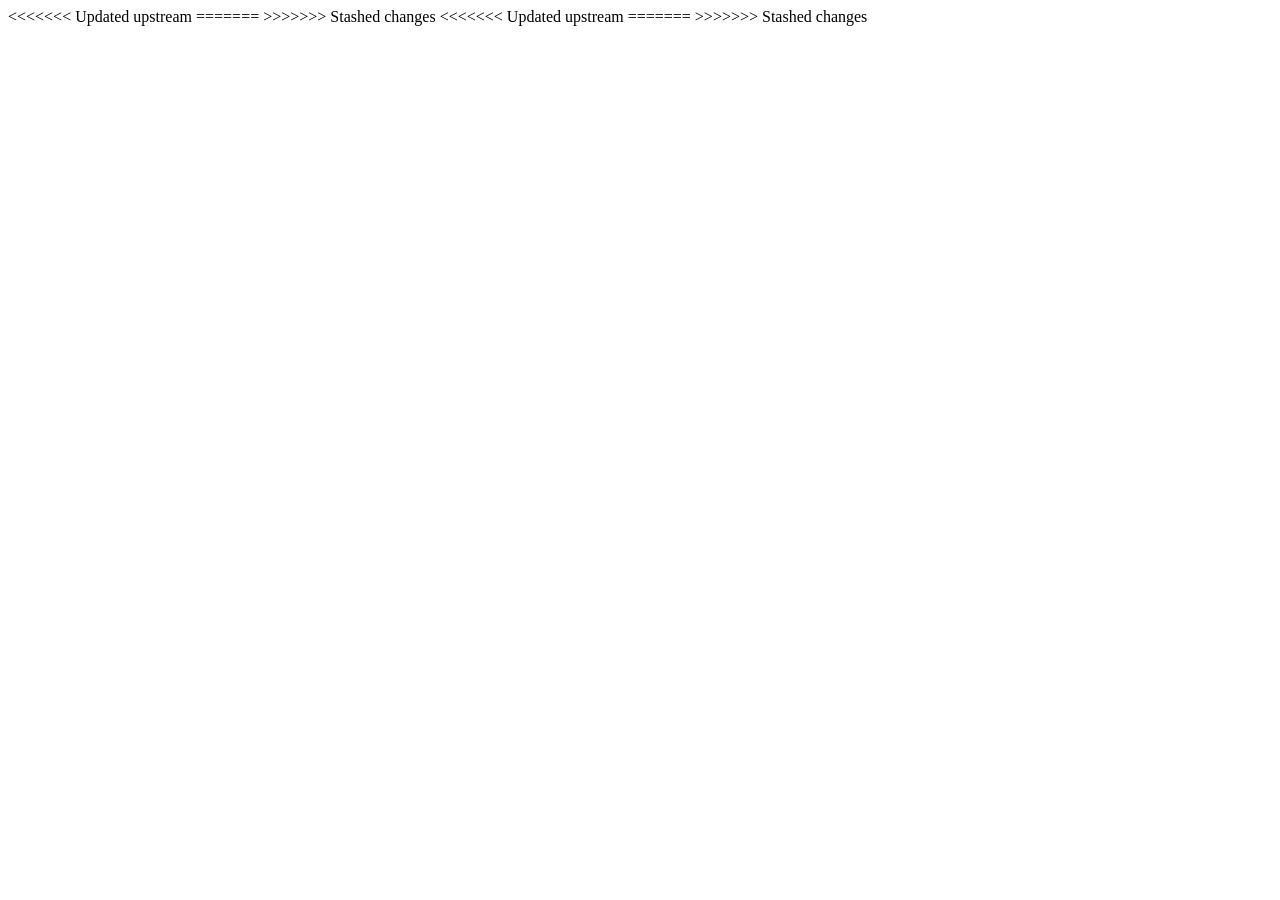
==== Capstone Artisa/front/static/index.html @ b3e700e1 "mejoras" ====
<!doctype html>
<html lang="es">
<head>
  <meta charset="utf-8">
  <meta name="viewport" content="width=device-width, initial-scale=1">
  <title>Artisa · Transporte inteligente</title>
  <link rel="icon" type="image/svg+xml" sizes="any" href="data:image/svg+xml,%3Csvg xmlns='http://www.w3.org/2000/svg' viewBox='0 0 64 64'%3E%3Crect width='64' height='64' rx='12' fill='%23163035'/%3E%3Cg transform='translate(7,7)scale(.1)'%3E%3Cpath d='M251,0C112,0,0,112,0,251c0,31,5,60,16,88L251,56l235,283c11-28,16-57,16-88C502,112,390,0,251,0Z' fill='%237ca727'/%3E%3Cpath d='M251,181L108,468Q251,536,394,468Z' fill='white'/%3E%3C/g%3E%3C/svg%3E">
  <link rel="stylesheet" href="https://unpkg.com/leaflet@1.9.4/dist/leaflet.css" integrity="sha256-p4NxAoJBhIIN+hmNHrzRCf9tD/miZyoHS5obTRR9BMY=" crossorigin="">
  <link rel="stylesheet" href="/mapa-base.css?v=20261015-dashboard2">
<<<<<<< Updated upstream
  <link rel="stylesheet" href="/style.css?v=20261015-dashboard2">
=======
  <link rel="stylesheet" href="/style.css?v=20261021-dashboard11">
>>>>>>> Stashed changes
  <script src="https://unpkg.com/leaflet@1.9.4/dist/leaflet.js" integrity="sha256-20nQCchB9co0qIjJZRGuk2/Z9VM+kNiyxNV1lvTlZBo=" crossorigin="" defer></script>
  <script src="https://unpkg.com/leaflet.heat@0.2.0/dist/leaflet-heat.js" defer></script>
  <script src="/mapa-base.js?v=20261015-dashboard2" defer></script>
  <script src="/map-data.js?v=20261015-dashboard2" defer></script>
<<<<<<< Updated upstream
  <script src="/app.js?v=20261015-dashboard2" defer></script>
=======
  <script src="/app.js?v=20261021-dashboard11" defer></script>
>>>>>>> Stashed changes
</head>
<body>
  <noscript>Activa JavaScript para iniciar sesión en Artisa.</noscript>
  <section class="landing" aria-labelledby="landing-title" hidden>
    <div class="landing-visual">
      <div class="landing-glow landing-glow-one" aria-hidden="true"></div>
      <div class="landing-glow landing-glow-two" aria-hidden="true"></div>
      <a class="landing-brand" href="/" aria-label="Artisa, inicio">
        <img src="/artisa-logo.png?v=2" alt="Artisa Transportes">
      </a>
      <div class="landing-copy">
        <span class="landing-pill">SISTEMA DE GESTIÓN</span>
        <h1 id="landing-title">Kilómetros de<br><em>confianza.</em></h1>
        <p>Plataforma interna para visualizar, analizar y gestionar la operación de Transportes Artisa.</p>
      </div>
      <div class="landing-footer"><span>ARTISA</span><span>Datos que conectan cada viaje.</span></div>
    </div>
    <div class="landing-access">
      <div class="access-card">
        <span class="access-kicker">TRANSPORTES ARTISA</span>
        <h2>Bienvenido</h2>
        <p>Ingresa al panel de control para continuar</p>
        <form id="login-form" class="login-form">
          <label for="login-user">Usuario</label>
          <input id="login-user" name="username" autocomplete="username" maxlength="64" spellcheck="false" required>
          <label for="login-password">Contraseña</label>
          <div class="password-field">
            <input id="login-password" name="password" type="password" autocomplete="current-password" maxlength="128" aria-describedby="login-security" required>
            <button id="toggle-password" class="password-toggle" type="button" aria-pressed="false">Mostrar</button>
          </div>
          <button class="landing-button" type="submit">Ingresar al sistema <span aria-hidden="true">→</span></button>
          <p id="login-error" class="login-error" role="alert" hidden></p>
        </form>
        <div id="login-security" class="login-security">
          <span class="login-security-icon" aria-hidden="true">✓</span>
          <span><strong>Acceso restringido</strong><small>Acceso exclusivo para usuarios autorizados de Transportes Artisa.</small></span>
        </div>
      </div>
      <footer class="access-footer">© 2026 Transportes Artisa</footer>
    </div>
  </section>
  <div id="app" hidden>
  <aside class="sidebar">
    <a class="brand" href="/" aria-label="Artisa, inicio">    <img src="/artisa-logo.png?v=2" alt="Artisa Transportes"></a>
    <div class="nav-label">ESPACIO DE TRABAJO</div>
    <nav aria-label="Navegación principal">
      <a data-dataset-link="trucks" href="#camiones"><span>⛟</span> Camiones en vivo</a>
      <a data-dataset-link="heatmap" href="#mapa-calor"><span>◉</span> Mapa de rutas</a>
      <a data-dataset-link="prediction" href="#prediccion"><span>◈</span> Predicción</a>
      <a data-dataset-link="dashboard" href="#dashboard"><span>▥</span> Dashboard</a>
      <a id="overview-link" href="#flujo"><span>▦</span> Arquitectura</a>
    </nav>
    <div class="sidebar-note"><span class="dot"></span> Entorno local<p>Origen, transformación y análisis en un mismo proyecto.</p><span class="tag">TELEMETRÍA REAL</span></div>
  </aside>
  <main>
    <header class="topbar">
      <span>Proyecto Artisa <span class="slash">/</span> <strong>Vista general</strong></span>
      <div class="topbar-actions">
        <button type="button" id="refresh-all" class="topbar-refresh" title="Vuelve a pedir todos los datos sin recargar la página"><span aria-hidden="true">↻</span> Actualizar datos</button>
        <a href="/health" target="_blank" rel="noopener">Estado del sistema ↗</a>
        <div class="session-user" aria-label="Sesión del administrador">
          <span>Administrador</span>
          <button id="logout" type="button">Cerrar sesión</button>
        </div>
      </div>
    </header>
    <section class="heading">
      <div><div class="eyebrow">INTELIGENCIA PARA EL TRANSPORTE</div><h1>De los datos a la decisión.</h1><p id="overview-summary">Consultando el estado del sistema…</p></div>
      <button class="button secondary" id="refresh" type="button">↻ Actualizar</button>
    </section>
    <div id="notice" class="notice" role="status" hidden></div>
    <section id="flujo" class="panel pipeline">
      <div class="section-top"><div><span class="eyebrow">01 / ARQUITECTURA</span><h2>Todo conectado.</h2></div><span id="system-status" class="status neutral">Consultando servicios…</span></div>
      <div class="origin"><span>ORIGEN GPS</span><strong id="origin-source">API de la empresa</strong><span>→</span><small>Lotes controlados e idempotentes</small></div>
      <div class="flow">
        <article class="node etl" data-service="etl"><span class="node-number">01</span><h3>ETL</h3><p>Extrae, limpia y carga</p><span class="node-status">Consultando…</span></article>
        <div class="flow-arrow arrow-a" aria-hidden="true">→</div>
        <article class="node db" data-service="mariadb"><span class="node-number">02</span><h3>MariaDB</h3><p>Telemetría validada</p><span class="node-status">Consultando…</span></article>
        <div class="flow-arrow arrow-b" aria-hidden="true">→</div>
        <article class="node api" data-service="endpoints"><span class="node-number">04</span><h3>Endpoints</h3><p>Consulta de resultados</p><span class="node-status">Consultando…</span></article>
        <div class="flow-arrow arrow-c" aria-hidden="true">→</div>
        <article class="node front" data-service="front"><span class="node-number">05</span><h3>Frontend</h3><p>Visualiza y explora</p><span class="node-status">Consultando…</span></article>
        <div class="machine-link">↕ <span>Lee datos · guarda resultados</span></div>
        <article class="node machine" data-service="machine"><span class="node-number">03</span><h3>Machine Learning</h3><p>Cierre diario y clasificación de rutas</p><span class="node-status">Consultando…</span></article>
        <div class="flow-explanation"><strong>Servicios conectados.</strong><p>El ETL trae la telemetría de la API de la empresa a MariaDB. Machine cierra cada día y clasifica las rutas, y los endpoints entregan los resultados a esta pantalla.</p></div>
      </div>
      <div class="pipeline-footer"><span id="last-sync">Esperando la primera carga…</span><span>Revisión automática cada minuto</span></div>
    </section>
    <nav class="dataset-tabs" aria-label="Espacios de análisis">
      <a class="dataset-tab" data-dataset-tab="trucks" href="#camiones"><span class="dataset-icon">⛟</span><span><strong>Camiones en vivo</strong><small>Dónde están y qué hicieron</small></span></a>
      <a class="dataset-tab" data-dataset-tab="heatmap" href="#mapa-calor"><span class="dataset-icon">◉</span><span><strong>Mapa de rutas</strong><small>Rutas más y menos usadas</small></span></a>
      <a class="dataset-tab" data-dataset-tab="prediction" href="#prediccion"><span class="dataset-icon">◈</span><span><strong>Predicción</strong><small>Próximos 15 días</small></span></a>
      <a class="dataset-tab" data-dataset-tab="dashboard" href="#dashboard"><span class="dataset-icon">▥</span><span><strong>Dashboard</strong><small>Indicadores de la flota</small></span></a>
    </nav>
    <div id="camiones" class="dataset-space" data-dataset-view="trucks" hidden>
      <section class="panel trucks-panel" aria-labelledby="fleet-title">
        <div id="fleet-view">
          <div class="section-top">
            <div><h2 id="fleet-title">Camiones en vivo</h2><p class="fleet-lede">Dónde está cada camión y qué hizo cada día. Elige uno para ver su recorrido, sus paradas y sus reportes.</p></div>
            <span id="telemetry-status" class="status neutral">Conectando…</span>
          </div>
          <div id="telemetry-connection" class="telemetry-connection warning" role="status" aria-live="polite" hidden></div>
          <p id="telemetry-pending" class="fleet-api-pending" role="status" hidden>La API de la empresa aún no está conectada: se muestran los datos históricos disponibles.</p>
          <div class="fleet-tabs" role="tablist" aria-label="Qué quieres ver">
            <button type="button" role="tab" class="fleet-tab" data-fleet-tab="flota" aria-selected="true" aria-controls="fleet-panel-flota"><strong>Camiones</strong><small id="fleet-tab-flota-note">Estado y actividad por día</small></button>
            <button type="button" role="tab" class="fleet-tab" data-fleet-tab="reportes" aria-selected="false" aria-controls="live-reports"><strong>Reportes en vivo</strong><small id="fleet-tab-reportes-note">Lo último que llegó de la API</small></button>
            <button type="button" role="tab" class="fleet-tab" data-fleet-tab="mes" aria-selected="false" aria-controls="month-panel"><strong>Resumen del mes</strong><small>Un día por fila y descarga CSV</small></button>
          </div>
          <div id="fleet-panel-flota" class="fleet-panel" role="tabpanel">
          <div class="board-day">
            <div class="board-day-controls">
              <button type="button" class="button secondary" id="board-prev" aria-label="Día anterior">◀</button>
              <input type="date" id="board-date" aria-label="Día a revisar">
              <button type="button" class="button secondary" id="board-next" aria-label="Día siguiente">▶</button>
              <button type="button" class="button secondary" id="board-today">Hoy</button>
              <button type="button" class="button secondary" id="board-yesterday">Ayer</button>
            </div>
            <p id="board-day-note" class="board-day-note" aria-live="polite"></p>
          </div>
          <div class="fleet-filters" id="fleet-filters" role="group" aria-label="Filtrar por estado">
            <button type="button" class="fleet-filter" data-fleet-filter="todos" aria-pressed="true"><strong id="fleet-count-todos">—</strong><span>Todos</span></button>
            <button type="button" class="fleet-filter" data-fleet-filter="en_ruta" aria-pressed="false"><i class="state-dot en_ruta"></i><strong id="fleet-count-en_ruta">—</strong><span>En ruta</span></button>
            <button type="button" class="fleet-filter" data-fleet-filter="detenido" aria-pressed="false"><i class="state-dot detenido"></i><strong id="fleet-count-detenido">—</strong><span>Detenidos</span></button>
            <button type="button" class="fleet-filter" data-fleet-filter="sin_senal" aria-pressed="false"><i class="state-dot sin_senal"></i><strong id="fleet-count-sin_senal">—</strong><span>Sin señal reciente</span></button>
            <div class="fleet-day-totals" id="fleet-day-totals"></div>
          </div>
          <div class="fleet-tools">
            <input type="search" id="fleet-search" placeholder="Buscar por camión, patente o conductor" aria-label="Buscar camión">
            <label class="fleet-sort">Ordenar <select id="fleet-sort"><option value="nombre">por nombre</option><option value="km">por km del día</option><option value="dato">por último dato</option></select></label>
          </div>
          <div class="fleet-board-head" aria-hidden="true"><span>Camión</span><span id="fleet-head-state">Último dato</span><span id="fleet-head-day">Hoy</span><span>Km últimos 14 días</span></div>
          <div id="fleet-board" class="fleet-board" aria-live="polite"><p class="fleet-empty">Cargando la flota…</p></div>
          </div>

          <div class="fleet-panel" id="live-reports" role="tabpanel" hidden>
            <p class="fleet-panel-head"><span id="telemetry-range">Se actualiza cada minuto</span> · <strong>Toca un reporte para ver el recorrido de ese camión y dónde estaba en ese momento.</strong></p>
            <div id="telemetry-content">
              <p class="fleet-more-note"><strong id="telemetry-count">—</strong> reportes guardados · <strong id="vehicle-count">—</strong> <span id="vehicle-count-note">camiones con reportes en las últimas 24 h</span> · <span id="telemetry-quality"></span></p>
              <div class="table-scroll telemetry-table"><table><thead><tr><th>Vehículo</th><th>Fecha (hora Chile)</th><th>Evento</th><th>Coordenadas</th><th class="col-ignition">Encendido</th></tr></thead><tbody id="telemetry-rows"><tr><td colspan="5" class="empty">Cargando telemetría…</td></tr></tbody></table></div>
            </div>
          </div>
          <div class="fleet-panel" id="month-panel" role="tabpanel" hidden>
            <p class="fleet-panel-head">Elige un mes: toca un día para ver qué hizo cada camión, o descarga el CSV con el detalle de cada camión y día.</p>
            <div class="history-month-actions">
              <input type="month" id="history-month" aria-label="Mes a consultar">
              <button type="button" class="button secondary" id="history-month-download">↓ Descargar CSV del mes</button>
            </div>
            <p id="history-month-download-status" class="history-download-status" aria-live="polite"></p>
            <div class="table-scroll telemetry-table"><table><thead><tr><th>Día</th><th>Estado</th><th>Camiones</th><th>Reportes</th><th>Km observados</th></tr></thead><tbody id="history-month-rows"></tbody></table></div>
          </div>
        </div>
        <div id="truck-view" hidden>
          <button type="button" id="truck-back" class="text-button truck-back">← Camiones en vivo</button>
          <div class="truck-head">
            <img class="truck-head-glyph" src="/artisa-truck-box-white-green.png?v=20261014" alt="" aria-hidden="true">
            <div class="truck-head-name"><h2 id="truck-name">—</h2><p id="truck-meta" class="truck-identity">—</p></div>
            <span id="truck-state" class="truck-state"></span>
          </div>
          <div class="truck-day-controls">
            <button type="button" class="button secondary" id="truck-prev" aria-label="Día anterior">◀</button>
            <input type="date" id="truck-date" aria-label="Día a revisar">
            <button type="button" class="button secondary" id="truck-next" aria-label="Día siguiente">▶</button>
            <button type="button" class="button secondary" id="truck-today">Hoy</button>
            <button type="button" class="button secondary" id="truck-yesterday">Ayer</button>
            <button type="button" class="button truck-image-button" id="truck-image">↓ Imagen del recorrido</button>
          </div>
          <p id="truck-day-note" class="truck-day-note" aria-live="polite"></p>
          <div class="truck-kpis">
            <article><span>Km recorridos</span><strong id="truck-km">—</strong><small id="truck-km-note">&nbsp;</small></article>
            <article><span>Viajes</span><strong id="truck-trips">—</strong><small>De una parada a otra</small></article>
            <article><span>Tiempo detenido</span><strong id="truck-stopped">—</strong><small id="truck-stopped-note">&nbsp;</small></article>
            <article><span>Primer y último reporte</span><strong id="truck-span">—</strong><small id="truck-span-note">&nbsp;</small></article>
          </div>
          <div class="truck-ribbon-wrap">
            <div class="truck-ribbon-legend"><strong>El día en 24 horas</strong><span><i class="move"></i>Viajes (cada uno con su color)</span><span><i class="stop"></i>Detenido</span><span><i class="gap"></i>Sin datos</span></div>
            <div id="truck-ribbon" class="truck-ribbon" role="img" aria-label="El día del camión en 24 horas"></div>
            <div class="truck-ribbon-hours" aria-hidden="true"><span>00</span><span>06</span><span>12</span><span>18</span><span>24</span></div>
          </div>
          <div class="truck-layout">
            <div class="truck-map-card">
              <div class="truck-map-tools">
                <button type="button" class="button" id="truck-play" aria-pressed="false">▶ Reproducir el día</button>
                <button type="button" class="button secondary" id="truck-show-all" hidden>Ver todo el día</button>
                <span id="truck-play-status" class="truck-play-status" aria-live="polite"></span>
              </div>
              <div id="truck-map" class="truck-map" role="application" aria-label="Recorrido del día"></div>
              <div class="truck-map-legend">
                <span><b class="pin start">A</b>Primer punto</span>
                <span><b class="pin trip">V1</b>Viaje y su número; la flecha marca el sentido</span>
                <span><b class="pin stop">2</b>Parada (si hay varias en el mismo lugar, van juntas)</span>
                <span><i class="line base"></i>Movimiento fuera de viajes</span>
                <span><i class="line gap"></i>Sin señal: línea recta, no es el camino exacto</span>
                <span><b class="pin end">B</b>Último punto</span>
              </div>
              <p class="truck-map-note" id="truck-signal-note"></p>
            </div>
            <aside class="truck-itinerary" aria-labelledby="truck-itinerary-title">
              <h3 id="truck-itinerary-title">El día, paso a paso</h3>
              <ol id="truck-events" class="truck-events"></ol>
            </aside>
          </div>
          <div class="truck-history">
            <div class="truck-history-head"><h3>Últimos 30 días</h3><span>Km por día · toca un día para verlo</span></div>
            <div id="truck-history" class="truck-history-bars"></div>
          </div>
          <details class="fleet-more" id="history-detail">
            <summary><span>Reportes GPS del día</span><small id="history-detail-title">La lista completa, en orden</small></summary>
            <div class="table-scroll telemetry-table"><table><thead><tr><th>Hora (Chile)</th><th>Evento</th><th>Coordenadas</th><th class="col-ignition">Encendido</th></tr></thead><tbody id="history-detail-rows"></tbody></table></div>
            <button type="button" class="button secondary" id="history-detail-more" hidden>Cargar más reportes</button>
          </details>
        </div>
      </section>
    </div>
    <div id="dashboard" class="dataset-space" data-dataset-view="dashboard" hidden>
      <section class="panel dashboard-panel fd" aria-labelledby="dashboard-title">
        <div class="section-top">
          <div><span class="eyebrow">PANEL DE FLOTA</span><h2 id="dashboard-title">Dashboard de la flota</h2></div>
          <span id="dashboard-snapshot" class="status neutral">Preparando indicadores…</span>
        </div>
<<<<<<< Updated upstream
        <div class="fd-tabs" role="tablist" aria-label="Vista del dashboard">
          <button type="button" class="fd-tab is-active" role="tab" aria-selected="true" data-dash-tab="global"><strong>Datos globales</strong><small>Rutas clasificadas, zonas y estado de la flota</small></button>
          <button type="button" class="fd-tab" role="tab" aria-selected="false" data-dash-tab="detalle"><strong>Datos detallados</strong><small>Reportes y km por patente, del mes o de todos los meses</small></button>
        </div>

        <div id="dash-global" role="tabpanel" aria-label="Datos globales">
          <p class="telemetry-intro">Resumen de las rutas clasificadas y del estado de la flota. Se actualiza junto con el mapa de rutas.</p>
          <div class="dashboard-kpis fd-kpis" aria-label="Indicadores globales">
            <article><span>Reportes disponibles</span><strong id="dg-reports">—</strong><small>Telemetría conservada en MariaDB</small></article>
            <article><span>Recorridos analizados</span><strong id="dg-trips">—</strong><small id="dg-trips-d">Dentro de la ventana de la clasificación</small></article>
            <article><span>Rutas identificadas</span><strong id="dg-routes">—</strong><small><span class="fd-levelbar" aria-hidden="true"><i class="high" id="dg-bar-high"></i><i class="medium" id="dg-bar-medium"></i><i class="low" id="dg-bar-low"></i></span></small></article>
            <article><span>Camiones con señal</span><strong id="dg-signal">—</strong><small id="dg-signal-d">Según la última posición</small></article>
          </div>
          <article class="dashboard-card fd-zones">
            <div class="dashboard-card-heading"><div><span class="eyebrow">ACTIVIDAD GEOGRÁFICA</span><h3>Uso de rutas por zona</h3></div><span class="fd-chip" id="dg-top-zone">—</span></div>
            <p>Recorridos de cada ruta, contados en la zona donde queda su punto central.</p>
            <div id="dg-zones" class="fd-zone-list"><span class="chart-empty">Cargando zonas…</span></div>
          </article>
          <div class="fd-pair">
            <article class="dashboard-card">
              <div class="dashboard-card-heading"><div><span class="eyebrow">CLASIFICACIÓN</span><h3>Nivel de uso de rutas</h3></div></div>
              <p>Verde para las más usadas, naranja para uso medio y rojo para poco uso.</p>
              <div id="dg-levels" class="fd-donut-wrap" aria-label="Distribución de rutas por nivel de uso"></div>
            </article>
            <article class="dashboard-card">
              <div class="dashboard-card-heading"><div><span class="eyebrow">FLOTA ACTUAL</span><h3>Disponibilidad de los vehículos</h3></div></div>
              <p>Estado de señal y encendido según la última posición disponible.</p>
              <div id="dg-fleet" class="fd-donut-wrap" aria-label="Distribución del estado de la flota"></div>
            </article>
          </div>
          <article class="dashboard-card fd-ranking">
            <div class="dashboard-card-heading"><div><span class="eyebrow">RANKING OPERATIVO</span><h3>Rutas con mayor actividad</h3></div><span class="chart-unit">Top 8</span></div>
            <p>Recorridos por ruta completa; el color es su clasificación global. Toca una ruta para verla en el mapa.</p>
            <ol id="dg-ranking" class="fd-rank-list"><li class="chart-empty">Calculando ranking…</li></ol>
          </article>
          <div class="dashboard-method"><strong>Cómo se definen las zonas</strong><span id="dg-method">Se calculan con las rutas clasificadas.</span></div>
        </div>

        <div id="dash-detail" role="tabpanel" aria-label="Datos detallados" hidden>
          <p class="telemetry-intro">Reportes GPS y kilómetros de cada camión, desde el primer día con datos. Sale del cierre diario (00:00 a 00:00, hora de Chile); el mes en curso suma hasta hoy.</p>
          <div class="fd-filters">
            <div class="fd-periods" id="dash-periods" role="group" aria-label="Período"></div>
            <div class="fd-metric" role="group" aria-label="Qué medir">
              <span>Medir</span>
              <button type="button" class="is-active" data-dash-metric="reportes" aria-pressed="true">Reportes</button>
              <button type="button" data-dash-metric="km" aria-pressed="false">Km</button>
            </div>
          </div>
          <div class="dashboard-kpis fd-kpis fd-kpis-3" aria-label="Totales del período">
            <article><span>Reportes GPS</span><strong id="dash-k-reportes">—</strong><small id="dash-k-reportes-d">—</small></article>
            <article><span>Km observados</span><strong id="dash-k-km">—</strong><small id="dash-k-km-d">—</small></article>
            <article><span>Camiones con datos</span><strong id="dash-k-activos">—</strong><small id="dash-k-activos-d">—</small></article>
          </div>
          <article class="dashboard-card fd-months">
            <div class="dashboard-card-heading"><div><span class="eyebrow" id="dash-chart-eyebrow">MES A MES</span><h3 id="dash-months-title">Reportes de la flota por mes</h3></div><span class="chart-unit" id="dash-months-unit">Toca un mes</span></div>
            <div id="dash-months" class="fd-month-chart" aria-label="Total de la flota en el período"><span class="chart-empty">Cargando…</span></div>
          </article>
          <div class="fd-layout">
            <article class="dashboard-card fd-table-card">
              <div class="dashboard-card-heading">
                <div><span class="eyebrow">POR PATENTE</span><h3 id="dash-table-title">Reportes por camión</h3></div>
                <button type="button" id="dash-csv" class="fd-csv">↓ Descargar CSV</button>
              </div>
              <div class="fd-tools">
                <label class="fd-search"><span>⌕</span><input id="dash-search" type="search" placeholder="Buscar patente o camión…" aria-label="Buscar patente o camión"></label>
                <label class="fd-sort">Ordenar <select id="dash-sort" aria-label="Ordenar camiones"></select></label>
              </div>
              <div class="fd-table-wrap"><table id="dash-table" class="fd-table" aria-describedby="dash-table-foot"></table></div>
              <small class="fd-foot" id="dash-table-foot">Toca un camión para ver su calendario día por día.</small>
            </article>
            <aside class="fd-side">
              <article class="dashboard-card fd-silent">
                <div class="dashboard-card-heading"><div><span class="eyebrow">ATENCIÓN</span><h3>Camiones sin reportar</h3></div><b id="dash-silent-count" class="fd-count">—</b></div>
                <p id="dash-silent-note">Sin reportes ni ayer ni hoy.</p>
                <ul id="dash-silent" class="fd-silent-list"></ul>
              </article>
              <article class="dashboard-card fd-quality">
                <div class="dashboard-card-heading"><div><span class="eyebrow">CALIDAD DE DATOS</span><h3>Días procesados</h3></div></div>
                <div class="fd-meter" aria-hidden="true"><i id="dash-q-bar"></i></div>
                <ul id="dash-quality" class="fd-quality-list"></ul>
              </article>
            </aside>
          </div>
=======
        <div id="dash-global" role="tabpanel" aria-label="Datos globales">
          <p class="telemetry-intro">Revisa la actividad mensual y los camiones que necesitan atención en una vista de solo lectura.</p>
          <article class="dashboard-card fd-live-summary fd-live-attention-card">
            <div class="fd-live-attention-head"><div><span class="eyebrow">ATENCIÓN</span><h3>Camiones que conviene revisar</h3></div><b id="dg-live-alert-count" class="fd-count">—</b></div>
            <p>Vehículos sin una señal reciente.</p>
            <ul id="dg-live-alerts" class="fd-silent-list"><li class="chart-empty">Consultando la flota…</li></ul>
          </article>

          <article class="dashboard-card fd-overview-activity">
            <div class="dashboard-card-heading fd-activity-heading">
              <div><span class="eyebrow">ACTIVIDAD DEL MES</span><h3 id="dg-activity-title">Evolución diaria de la flota</h3></div>
              <div class="fd-section-tools">
                <label class="fd-section-filter" for="dg-activity-month"><span>Período</span><select id="dg-activity-month" data-dashboard-month="activity" aria-label="Mes del gráfico de actividad"></select></label>
                <label class="fd-section-filter" for="dg-activity-order"><span>Orden de los días</span><select id="dg-activity-order" aria-label="Orden de los días"><option value="asc">Más antiguo primero</option><option value="desc">Más reciente primero</option></select></label>
                <label class="fd-section-filter" for="dg-activity-day-type"><span>Tipo de día</span><select id="dg-activity-day-type" aria-label="Tipo de día"><option value="all">Todos los días</option><option value="weekdays">Lunes a viernes</option><option value="weekends">Fines de semana</option></select></label>
                <div class="fd-metric fd-overview-metrics" role="group" aria-label="Indicador del gráfico diario">
                  <span>Ver:</span>
                  <button type="button" data-dash-overview-metric="km" aria-pressed="true" class="is-active">Km</button>
                  <button type="button" data-dash-overview-metric="reportes" aria-pressed="false">Reportes</button>
                  <button type="button" data-dash-overview-metric="camiones" aria-pressed="false">Camiones</button>
                  <button type="button" data-dash-overview-metric="paradas" aria-pressed="false">Paradas</button>
                  <button type="button" data-dash-overview-metric="detenido" aria-pressed="false">Tiempo detenido</button>
                </div>
              </div>
            </div>
            <p id="dg-activity-note">Cada barra representa un día.</p>
            <div id="dg-activity-chart" class="fd-overview-chart" role="group" aria-label="Actividad diaria del mes"><span class="chart-empty">Cargando actividad…</span></div>
            <div id="dg-activity-insights" class="fd-activity-insights" aria-live="polite"></div>
          </article>

          <div class="dashboard-kpis fd-kpis" aria-label="Resultados operativos del mes">
            <article><span>Kilómetros recorridos</span><strong id="dg-ops-km">—</strong><small id="dg-ops-km-note">Acumulado del mes</small></article>
            <article><span>Paradas registradas</span><strong id="dg-ops-stops">—</strong><small id="dg-ops-stops-note">Paradas de 10 minutos o más</small></article>
            <article><span>Tiempo detenido</span><strong id="dg-ops-stopped">—</strong><small id="dg-ops-stopped-note">Suma de todos los camiones</small></article>
          </div>

          <div class="fd-pair fd-operations-pair">
            <article class="dashboard-card fd-ops-ranking-card">
              <div class="dashboard-card-heading fd-activity-heading">
                <div><span class="eyebrow">COMPARACIÓN POR CAMIÓN</span><h3 id="dg-ops-ranking-title">Camiones con más paradas</h3></div>
                <div class="fd-section-tools">
                  <label class="fd-section-filter" for="dg-ranking-month"><span>Período</span><select id="dg-ranking-month" data-dashboard-month="ranking" aria-label="Mes del ranking de camiones"></select></label>
                  <div class="fd-metric fd-ops-metrics" role="group" aria-label="Indicador del ranking de camiones">
                    <button type="button" class="is-active" data-dash-rank-metric="paradas" aria-pressed="true">Paradas</button>
                    <button type="button" data-dash-rank-metric="detenido" aria-pressed="false">Tiempo detenido</button>
                    <button type="button" data-dash-rank-metric="km" aria-pressed="false">Km</button>
                  </div>
                </div>
              </div>
              <p id="dg-ops-ranking-note">Permite detectar vehículos que se detienen con mayor frecuencia.</p>
              <div class="fd-ranking-filters" aria-label="Filtros de la comparación por camión">
                <label class="fd-section-filter" for="dg-ranking-order"><span>Ordenar</span><select id="dg-ranking-order" aria-label="Orden del ranking"><option value="desc">Mayor valor primero</option><option value="asc">Menor valor primero</option></select></label>
                <label class="fd-section-filter" for="dg-ranking-days"><span>Días activos</span><select id="dg-ranking-days" aria-label="Mínimo de días activos del ranking"><option value="0">Todos</option><option value="5">Al menos 5 días</option><option value="10">Al menos 10 días</option><option value="15">Al menos 15 días</option></select></label>
                <label class="fd-section-filter" for="dg-ranking-limit"><span>Mostrar</span><select id="dg-ranking-limit" aria-label="Cantidad de camiones del ranking"><option value="8">8 camiones</option><option value="15">15 camiones</option><option value="0">Todos</option></select></label>
                <label class="fd-section-filter fd-filter-search" for="dg-ranking-search"><span>Buscar camión</span><input id="dg-ranking-search" type="search" placeholder="Patente o nombre…" aria-label="Buscar camión en el ranking"></label>
              </div>
              <div id="dg-ops-ranking" class="dashboard-bars fd-ops-ranking"><span class="chart-empty">Calculando el ranking…</span></div>
              <p id="dg-ranking-summary" class="fd-filter-summary" aria-live="polite"></p>
            </article>

            <article class="dashboard-card fd-efficiency-card">
              <div class="dashboard-card-heading"><div><span class="eyebrow">EFICIENCIA POR CAMIÓN</span><h3 id="dg-efficiency-title">Tiempo detenido por cada 100 km</h3></div></div>
              <p id="dg-efficiency-note">Compara cuánto tiempo permanece detenido cada camión en relación con su recorrido.</p>
              <div class="fd-efficiency-filters" aria-label="Filtros del gráfico de eficiencia">
                <label class="fd-section-filter" for="dg-efficiency-month"><span>Período</span><select id="dg-efficiency-month" data-dashboard-month="efficiency" aria-label="Mes del gráfico de eficiencia"></select></label>
                <label class="fd-section-filter" for="dg-efficiency-order"><span>Ordenar</span><select id="dg-efficiency-order" aria-label="Orden del gráfico de eficiencia"><option value="rate-desc">Mayor detención</option><option value="rate-asc">Menor detención</option><option value="days-desc">Más días activos</option><option value="days-asc">Menos días activos</option></select></label>
                <label class="fd-section-filter" for="dg-efficiency-days"><span>Días activos</span><select id="dg-efficiency-days" aria-label="Mínimo de días con actividad"><option value="0">Todos</option><option value="5">Al menos 5 días</option><option value="10">Al menos 10 días</option><option value="15">Al menos 15 días</option></select></label>
                <label class="fd-section-filter" for="dg-efficiency-min-km"><span>Recorrido mínimo</span><select id="dg-efficiency-min-km" aria-label="Recorrido mínimo"><option value="0">Sin mínimo</option><option value="100" selected>100 km</option><option value="500">500 km</option><option value="1000">1.000 km</option></select></label>
                <label class="fd-section-filter" for="dg-efficiency-limit"><span>Mostrar</span><select id="dg-efficiency-limit" aria-label="Cantidad de camiones visibles"><option value="10" selected>10 camiones</option><option value="20">20 camiones</option><option value="0">Todos</option></select></label>
                <label class="fd-section-filter fd-efficiency-search" for="dg-efficiency-search"><span>Buscar camión</span><input id="dg-efficiency-search" type="search" placeholder="Patente o nombre…" aria-label="Buscar camión en el gráfico de eficiencia"></label>
              </div>
              <div class="fd-efficiency-guide"><span><i></i> Menor detención relativa</span><span class="is-warning"><i></i> Valores que conviene revisar</span><strong>Menor es mejor</strong></div>
              <div id="dg-efficiency-chart" class="dashboard-bars fd-efficiency-ranking" role="group" aria-label="Ranking de minutos detenidos por cada 100 kilómetros"><span class="chart-empty">Preparando comparación…</span></div>
              <p id="dg-efficiency-summary" class="fd-efficiency-summary" aria-live="polite"></p>
            </article>
          </div>

          <article class="dashboard-card fd-operational-findings">
            <div class="dashboard-card-heading"><div><span class="eyebrow">HALLAZGOS DEL MES</span><h3>Qué conviene revisar primero</h3></div></div>
            <p>Estos resultados comparan a los camiones con actividad en el período y sirven como punto de partida para una revisión operativa.</p>
            <div class="fd-findings-filters" aria-label="Filtros de los hallazgos del mes">
              <label class="fd-section-filter" for="dg-findings-month"><span>Período</span><select id="dg-findings-month" data-dashboard-month="findings" aria-label="Mes de los hallazgos operativos"></select></label>
              <label class="fd-section-filter" for="dg-findings-days"><span>Días activos</span><select id="dg-findings-days" aria-label="Mínimo de días activos de los hallazgos"><option value="0">Todos</option><option value="5">Al menos 5 días</option><option value="10">Al menos 10 días</option><option value="15">Al menos 15 días</option></select></label>
              <label class="fd-section-filter" for="dg-findings-min-km"><span>Recorrido mínimo</span><select id="dg-findings-min-km" aria-label="Recorrido mínimo de los hallazgos"><option value="0">Sin mínimo</option><option value="100" selected>100 km</option><option value="500">500 km</option><option value="1000">1.000 km</option></select></label>
            </div>
            <div id="dg-operational-insights" class="fd-finding-grid"><span class="chart-empty">Analizando la actividad…</span></div>
            <p id="dg-findings-summary" class="fd-filter-summary" aria-live="polite"></p>
          </article>

          <div class="fd-pair fd-history-pair">
            <article class="dashboard-card fd-history-card">
              <div class="dashboard-card-heading fd-history-heading">
                <div><span class="eyebrow">HISTORIAL ACUMULADO</span><h3>Evolución mes a mes</h3></div>
                <button type="button" id="dash-history-csv" class="fd-csv">↓ Descargar comparación histórica</button>
              </div>
              <p id="dash-history-range">Comparación desde abril de 2026 hasta la actualidad.</p>
              <div class="fd-metric fd-history-selector" role="group" aria-label="Indicador del historial acumulado">
                <span>Ver:</span>
                <button type="button" class="is-active" data-dash-history-metric="reportes" aria-pressed="true">Reportes</button>
                <button type="button" data-dash-history-metric="km" aria-pressed="false">Km</button>
              </div>
              <div id="dg-history-chart" class="dashboard-bars fd-history-chart"><span class="chart-empty">Preparando historial…</span></div>
            </article>
            <article class="dashboard-card fd-quality">
              <div class="dashboard-card-heading"><div><span class="eyebrow">CALIDAD DE DATOS</span><h3>Días procesados</h3></div></div>
              <p>Comprueba los cierres y registros descartados desde abril de 2026 hasta la actualidad.</p>
              <div class="fd-meter" aria-hidden="true"><i id="dash-q-bar"></i></div>
              <ul id="dash-quality" class="fd-quality-list"><li class="chart-empty">Revisando los cierres…</li></ul>
            </article>
          </div>

          <article class="dashboard-card fd-daily-report fd-consolidated-report">
            <div class="dashboard-card-heading fd-daily-heading">
              <div><span class="eyebrow">INFORME MENSUAL</span><h3>Detalle diario y descarga</h3></div>
              <div class="history-month-actions">
                <label class="history-month-field"><span>Mes</span><input type="month" id="history-month" min="2026-04" aria-label="Mes a consultar"></label>
                <button type="button" class="fd-csv" id="history-month-download">↓ Descargar informe completo</button>
              </div>
            </div>
            <p>Consulta los valores exactos de cada día. El CSV incluye una fila por camión y día con reportes, kilómetros, paradas y tiempo detenido.</p>
            <p id="history-month-download-status" class="history-download-status" aria-live="polite"></p>
            <div class="table-scroll telemetry-table fd-daily-table"><table><thead><tr><th>Día</th><th>Estado</th><th>Camiones</th><th>Reportes</th><th>Km observados</th><th>Paradas</th></tr></thead><tbody id="history-month-rows"></tbody></table></div>
          </article>
          <div class="dashboard-method"><strong>Cómo leer estos datos</strong><span>Se calculan con kilómetros, reportes GPS, paradas y minutos detenidos ya guardados por camión y día. No incluyen combustible porque la fuente actual no informa litros ni cargas.</span></div>
>>>>>>> Stashed changes
        </div>
      </section>
    </div>
    <div id="mapa-calor" class="dataset-space" data-dataset-view="heatmap" hidden>
      <section class="panel heatmap-panel atlas" aria-labelledby="atlas-title">
        <div class="atlas-head">
          <div><h2 id="atlas-title">Mapa de rutas</h2><p id="heatmap-intro" class="atlas-lede">Consultando la clasificación…</p></div>
          <span id="heatmap-source-status" class="status info">Cargando…</span>
        </div>
        <div class="atlas-modes map-view-selector" role="tablist" aria-label="Qué estudiar">
          <button type="button" class="atlas-mode" data-map-mode="classified" aria-pressed="true"><strong>Rutas clasificadas</strong><small>Rutas completas por nivel de uso y dónde está cada camión</small></button>
          <button type="button" class="atlas-mode" data-map-mode="historical" aria-pressed="false"><strong>Mapas de telemetría</strong><small id="map-view-description">Reportes GPS guardados por día o rango</small></button>
        </div>
        <div class="atlas-stats" id="atlas-stats" aria-label="Resumen del período analizado">
          <div class="atlas-stat"><span>Período</span><strong id="geo-model-zones">—</strong><small id="geo-model-detail" hidden></small></div>
          <div class="atlas-stat"><span>Recorridos</span><strong id="heatmap-trips">—</strong></div>
          <div class="atlas-stat atlas-levels"><span>Rutas <b id="heatmap-routes">—</b></span>
            <div class="level-bar" aria-hidden="true"><i class="high" data-level-bar="HIGH"></i><i class="medium" data-level-bar="MEDIUM"></i><i class="low" data-level-bar="LOW"></i></div>
          </div>
          <div class="atlas-stat"><span>Camiones</span><strong id="heatmap-vehicles">—</strong></div>
          <button type="button" class="atlas-stat atlas-pick most" id="most-route-card"><span>Ruta más usada</span><strong id="most-route">—</strong><small id="most-route-usage">—</small></button>
          <button type="button" class="atlas-stat atlas-pick least" id="least-route-card"><span>Ruta menos usada</span><strong id="least-route">—</strong><small id="least-route-usage">—</small></button>
        </div>
        <div class="heatmap-layout atlas-stage">
          <article class="map-card">
            <div class="map-view-stage">
              <div id="explorer-routes" class="explorer-frame-wrap" hidden>
                <iframe title="Mapas de telemetría histórica" data-explorer-frame="/exploracion-gps" referrerpolicy="no-referrer"></iframe>
              </div>
              <div id="heatmap-map" class="heatmap-map" role="application" aria-label="Mapa interactivo de rutas históricas y camiones"><span class="map-loading">Cargando las rutas clasificadas…</span></div>
            </div>
            <div class="atlas-toolbar route-filter-panel">
              <div class="route-filter-actions" role="group" aria-label="Filtrar rutas por nivel de uso">
                <button type="button" class="route-filter is-active" data-route-filter="ALL" aria-pressed="true">Todas <b data-route-count="ALL">—</b></button>
                <button type="button" class="route-filter high" data-route-filter="HIGH" aria-pressed="false"><i></i>Más usadas <b data-route-count="HIGH">—</b></button>
                <button type="button" class="route-filter medium" data-route-filter="MEDIUM" aria-pressed="false"><i></i>Uso medio <b data-route-count="MEDIUM">—</b></button>
                <button type="button" class="route-filter low" data-route-filter="LOW" aria-pressed="false"><i></i>Poco usadas <b data-route-count="LOW">—</b></button>
              </div>
              <div class="map-layer-panel map-layer-actions" role="group" aria-label="Capas del mapa">
                <label class="map-layer-toggle routes"><input type="checkbox" data-map-layer="routes" checked> Rutas</label>
                <label class="map-layer-toggle vehicles" title="Última posición de cada camión"><input type="checkbox" data-map-layer="vehicles"> Camiones</label>
                <button id="reset-map-view" class="map-reset" type="button">⌖ Vista general</button>
              </div>
            </div>
            <div class="atlas-foot" id="classified-map-legend" hidden>
              <span><i class="high"></i>Más usada</span><span><i class="medium"></i>Uso medio</span><span><i class="low"></i>Poco usada</span>
              <small id="map-last-update">Cargando…</small><small id="heatmap-zones" hidden></small>
            </div>
          </article>
          <aside class="route-insights atlas-side" aria-label="Explorador de rutas y camiones">
            <article class="monitor-panel">
              <div class="monitor-tabs" role="tablist" aria-label="Elementos del mapa">
                <button type="button" class="monitor-tab is-active" data-monitor-tab="routes" role="tab" aria-selected="true">Rutas <b id="monitor-route-count">—</b></button>
                <button type="button" class="monitor-tab" data-monitor-tab="vehicles" role="tab" aria-selected="false">Camiones <b id="vehicle-live-count">—</b></button>
              </div>
              <label class="monitor-search"><span>⌕</span><input id="monitor-search" type="search" placeholder="Buscar ruta…" aria-label="Buscar ruta"></label>
              <ul id="route-monitor-list" class="monitor-list" data-monitor-list="routes"><li>Esperando rutas…</li></ul>
              <ul id="vehicle-live-list" class="monitor-list" data-monitor-list="vehicles" hidden><li>Esperando posiciones…</li></ul>
              <div id="map-selection-detail" class="map-selection-detail" aria-live="polite">
                <span>Selección</span><strong>Elige una ruta o un camión</strong><p>El mapa lo centra y muestra sus datos.</p>
              </div>
            </article>
          </aside>
        </div>
        <details class="heatmap-method"><summary>¿Cómo se clasifican las rutas?</summary><p id="heatmap-method">Esperando la metodología…</p></details>
      </section>
    </div>
    <div id="prediccion" class="dataset-space" data-dataset-view="prediction" hidden>
      <section class="panel prediction-panel" aria-labelledby="prediction-title">
        <div class="section-top"><div><span class="eyebrow">MACHINE LEARNING · PREDICCIÓN</span><h2 id="prediction-title">Actividad esperada de la flota</h2></div><span id="prediction-status" class="status neutral">Cargando…</span></div>
        <div class="prediction-tabs" role="tablist" aria-label="Modelo de predicción">
          <button type="button" role="tab" class="prediction-tab is-active" data-prediction-tab="calor" aria-selected="true"><span>◉</span><span><strong>Mapa de calor</strong><small>Zonas con más movimiento</small></span></button>
          <button type="button" role="tab" class="prediction-tab" data-prediction-tab="rutas" aria-selected="false"><span>⟋</span><span><strong>Rutas</strong><small>Rutas completas y camiones esperados</small></span></button>
        </div>
        <p id="prediction-intro" class="telemetry-intro">Zonas donde se espera más movimiento de camiones en los próximos días, según lo ocurrido en las últimas semanas.</p>
        <div class="real-metrics prediction-metrics" aria-label="Resumen de la predicción">
          <article><span id="prediction-total-label">Reportes esperados</span><strong id="prediction-total">—</strong><small id="prediction-total-detail">Camiones en movimiento</small></article>
          <article><span>Día con más actividad</span><strong id="prediction-peak">—</strong><small id="prediction-peak-detail">—</small></article>
          <article><span>Error en días de prueba</span><strong id="prediction-error">—</strong><small id="prediction-error-detail">Reportes por zona y día</small></article>
          <article><span>Aprendió con datos hasta</span><strong id="prediction-base">—</strong><small id="prediction-base-detail">—</small></article>
        </div>
        <div class="prediction-control">
          <div class="prediction-toolbar">
            <div class="prediction-modes" role="group" aria-label="Qué días ver">
              <button type="button" data-prediction-mode="day" aria-pressed="true">Un día</button>
              <button type="button" data-prediction-mode="range" aria-pressed="false">Rango de días</button>
              <button type="button" data-prediction-mode="all" aria-pressed="false">Todos</button>
            </div>
            <button type="button" id="prediction-play" class="prediction-play" aria-pressed="false">▶ Recorrer días</button>
          </div>
          <div class="prediction-wheel-wrap">
            <button type="button" id="prediction-prev" class="wheel-arrow" aria-label="Día anterior">‹</button>
            <div id="prediction-wheel" class="prediction-wheel" tabindex="0" role="listbox" aria-label="Ruleta de días: gira con la rueda del mouse, arrastra o usa las flechas"></div>
            <button type="button" id="prediction-next" class="wheel-arrow" aria-label="Día siguiente">›</button>
          </div>
          <div id="prediction-range" class="prediction-range" hidden>
            <div class="range-track"><i id="prediction-range-fill"></i></div>
            <input type="range" id="prediction-range-from" min="0" max="14" step="1" value="0" aria-label="Desde">
            <input type="range" id="prediction-range-to" min="0" max="14" step="1" value="6" aria-label="Hasta">
          </div>
          <p id="prediction-selection" class="prediction-selection" aria-live="polite"></p>
          <div class="confidence-legend"><span><i class="confidence-dot alta"></i>Confianza alta</span><span><i class="confidence-dot media"></i>Media</span><span><i class="confidence-dot baja"></i>Baja</span><small>Según el error real al predecir esa misma cantidad de días hacia adelante.</small></div>
        </div>
        <div id="prediction-map" class="prediction-map" role="application" aria-label="Mapa de calor de la actividad esperada"></div>
        <div class="prediction-legend" id="prediction-legend-heat"><span>Menos actividad</span><i aria-hidden="true"></i><span>Más actividad</span><small>Es una predicción: no son posiciones reales de los camiones.</small></div>
        <div class="prediction-legend routes" id="prediction-legend-routes" hidden><span class="level high">Más camiones esperados</span><span class="level medium">Medio</span><span class="level low">Menos camiones</span><small>Es una predicción: cada ruta se dibuja con su viaje real representativo; pasa el mouse para ver su nombre y cuántos camiones.</small></div>
        <div class="prediction-charts">
          <article class="dashboard-card">
            <div class="dashboard-card-heading"><div><span class="eyebrow">PRÓXIMOS DÍAS</span><h3>Actividad esperada por día</h3></div><span class="chart-unit" id="prediction-chart-unit">Reportes</span></div>
            <p>Toca un día para verlo en el mapa. Los fines de semana suelen tener menos movimiento.</p>
            <div id="prediction-daily-chart" class="prediction-columns" role="group" aria-label="Actividad esperada por día"></div>
          </article>
          <article class="dashboard-card">
            <div class="dashboard-card-heading"><div><span class="eyebrow">EVALUACIÓN</span><h3>¿Qué método predice mejor?</h3></div><span class="chart-unit">Error · menor es mejor</span></div>
            <p>Error promedio en días de prueba que ningún método vio. Se publica el de menor error.</p>
            <div id="prediction-methods-chart" class="dashboard-bars prediction-methods" aria-label="Error de cada método"></div>
          </article>
        </div>
        <details class="heatmap-method"><summary>¿Cómo se calcula la predicción?</summary><p id="prediction-method">Esperando la primera predicción…</p></details>
      </section>
    </div>
    <footer><span>ARTISA <span class="slash">/</span> Del origen al frontend</span><span>ETL · MariaDB · Machine Learning · Endpoints · Frontend</span></footer>
  </main>
  </div>
</body>
</html>
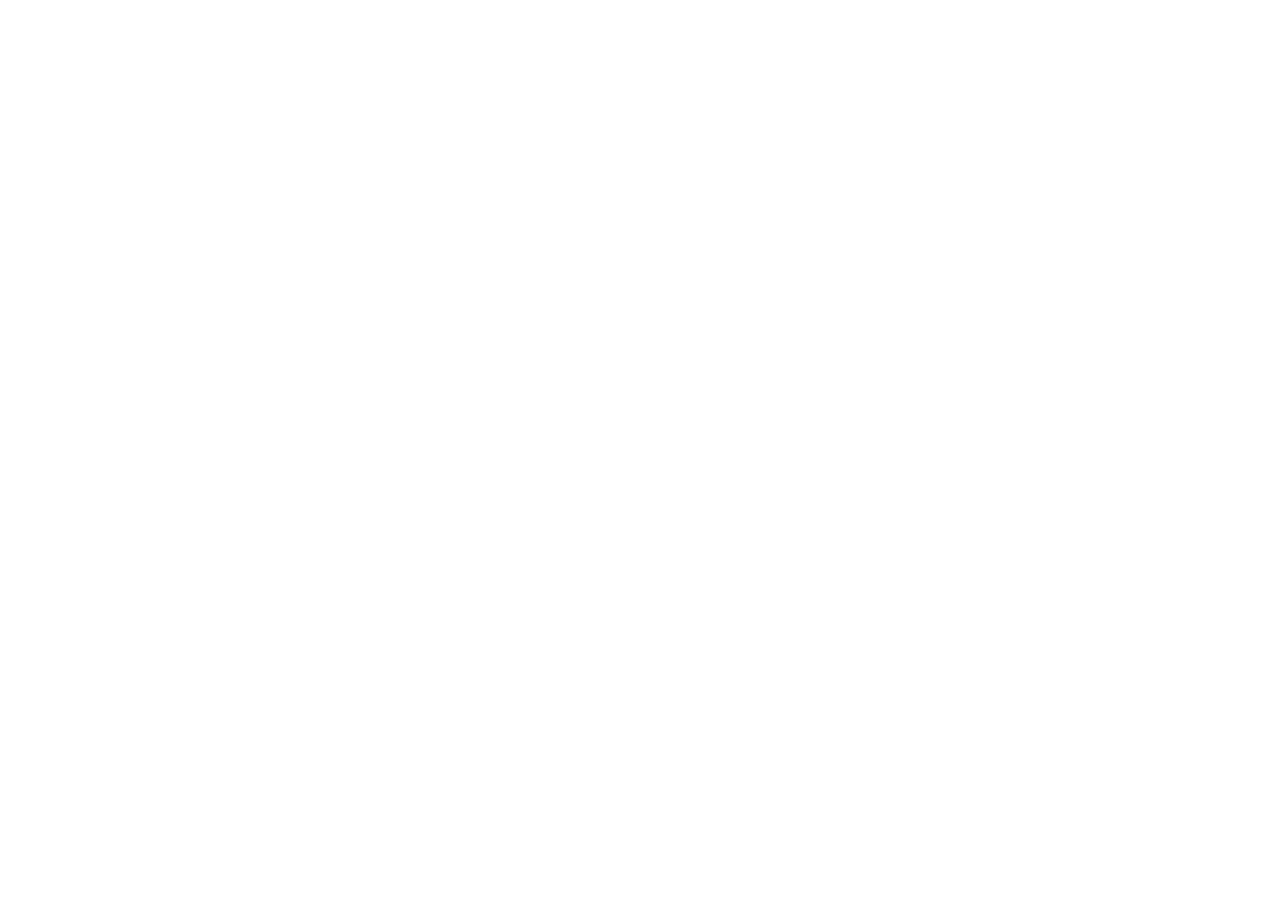
==== commit 24fa39ed: "Integra cambios de main en angelo-dev # Conflicts: #	Capstone Artisa/front/static/app.js #	Capstone " ====
--- a/Capstone Artisa/front/static/index.html
+++ b/Capstone Artisa/front/static/index.html
@@ -6,21 +6,12 @@
   <title>Artisa · Transporte inteligente</title>
   <link rel="icon" type="image/svg+xml" sizes="any" href="data:image/svg+xml,%3Csvg xmlns='http://www.w3.org/2000/svg' viewBox='0 0 64 64'%3E%3Crect width='64' height='64' rx='12' fill='%23163035'/%3E%3Cg transform='translate(7,7)scale(.1)'%3E%3Cpath d='M251,0C112,0,0,112,0,251c0,31,5,60,16,88L251,56l235,283c11-28,16-57,16-88C502,112,390,0,251,0Z' fill='%237ca727'/%3E%3Cpath d='M251,181L108,468Q251,536,394,468Z' fill='white'/%3E%3C/g%3E%3C/svg%3E">
   <link rel="stylesheet" href="https://unpkg.com/leaflet@1.9.4/dist/leaflet.css" integrity="sha256-p4NxAoJBhIIN+hmNHrzRCf9tD/miZyoHS5obTRR9BMY=" crossorigin="">
-  <link rel="stylesheet" href="/mapa-base.css?v=20261015-dashboard2">
-<<<<<<< Updated upstream
-  <link rel="stylesheet" href="/style.css?v=20261015-dashboard2">
-=======
-  <link rel="stylesheet" href="/style.css?v=20261021-dashboard11">
->>>>>>> Stashed changes
+  <link rel="stylesheet" href="/mapa-base.css?v=20261021-datos-camion8">
+  <link rel="stylesheet" href="/style.css?v=20261021-datos-camion8">
   <script src="https://unpkg.com/leaflet@1.9.4/dist/leaflet.js" integrity="sha256-20nQCchB9co0qIjJZRGuk2/Z9VM+kNiyxNV1lvTlZBo=" crossorigin="" defer></script>
   <script src="https://unpkg.com/leaflet.heat@0.2.0/dist/leaflet-heat.js" defer></script>
-  <script src="/mapa-base.js?v=20261015-dashboard2" defer></script>
-  <script src="/map-data.js?v=20261015-dashboard2" defer></script>
-<<<<<<< Updated upstream
-  <script src="/app.js?v=20261015-dashboard2" defer></script>
-=======
-  <script src="/app.js?v=20261021-dashboard11" defer></script>
->>>>>>> Stashed changes
+  <script src="/mapa-base.js?v=20261021-datos-camion8" defer></script>
+  <script src="/app.js?v=20261021-datos-camion8" defer></script>
 </head>
 <body>
   <noscript>Activa JavaScript para iniciar sesión en Artisa.</noscript>
@@ -68,12 +59,12 @@
     <div class="nav-label">ESPACIO DE TRABAJO</div>
     <nav aria-label="Navegación principal">
       <a data-dataset-link="trucks" href="#camiones"><span>⛟</span> Camiones en vivo</a>
-      <a data-dataset-link="heatmap" href="#mapa-calor"><span>◉</span> Mapa de rutas</a>
-      <a data-dataset-link="prediction" href="#prediccion"><span>◈</span> Predicción</a>
+      <a data-dataset-link="prediction" href="#prediccion"><span>◈</span> Rutas y alertas</a>
+      <a data-dataset-link="heatmap" href="#mapa-calor"><span>◷</span> Datos históricos</a>
       <a data-dataset-link="dashboard" href="#dashboard"><span>▥</span> Dashboard</a>
       <a id="overview-link" href="#flujo"><span>▦</span> Arquitectura</a>
     </nav>
-    <div class="sidebar-note"><span class="dot"></span> Entorno local<p>Origen, transformación y análisis en un mismo proyecto.</p><span class="tag">TELEMETRÍA REAL</span></div>
+    <div class="sidebar-note"><span class="dot"></span> Telemetría real<p>Datos GPS de la flota de Transportes Artisa.</p></div>
   </aside>
   <main>
     <header class="topbar">
@@ -94,7 +85,7 @@
     <div id="notice" class="notice" role="status" hidden></div>
     <section id="flujo" class="panel pipeline">
       <div class="section-top"><div><span class="eyebrow">01 / ARQUITECTURA</span><h2>Todo conectado.</h2></div><span id="system-status" class="status neutral">Consultando servicios…</span></div>
-      <div class="origin"><span>ORIGEN GPS</span><strong id="origin-source">API de la empresa</strong><span>→</span><small>Lotes controlados e idempotentes</small></div>
+      <div class="origin"><span>ORIGEN GPS</span><strong id="origin-source">API de la empresa</strong><span>→</span><small>Cada 30 s, sin duplicados</small></div>
       <div class="flow">
         <article class="node etl" data-service="etl"><span class="node-number">01</span><h3>ETL</h3><p>Extrae, limpia y carga</p><span class="node-status">Consultando…</span></article>
         <div class="flow-arrow arrow-a" aria-hidden="true">→</div>
@@ -104,30 +95,29 @@
         <div class="flow-arrow arrow-c" aria-hidden="true">→</div>
         <article class="node front" data-service="front"><span class="node-number">05</span><h3>Frontend</h3><p>Visualiza y explora</p><span class="node-status">Consultando…</span></article>
         <div class="machine-link">↕ <span>Lee datos · guarda resultados</span></div>
-        <article class="node machine" data-service="machine"><span class="node-number">03</span><h3>Machine Learning</h3><p>Cierre diario y clasificación de rutas</p><span class="node-status">Consultando…</span></article>
-        <div class="flow-explanation"><strong>Servicios conectados.</strong><p>El ETL trae la telemetría de la API de la empresa a MariaDB. Machine cierra cada día y clasifica las rutas, y los endpoints entregan los resultados a esta pantalla.</p></div>
+        <article class="node machine" data-service="machine"><span class="node-number">03</span><h3>Machine Learning</h3><p>Cierre diario y rutas aprendidas</p><span class="node-status">Consultando…</span></article>
+        <div class="flow-explanation"><strong>Servicios conectados.</strong><p>La API de la empresa → MariaDB → Machine Learning (cierre diario y rutas) → esta web.</p></div>
       </div>
       <div class="pipeline-footer"><span id="last-sync">Esperando la primera carga…</span><span>Revisión automática cada minuto</span></div>
     </section>
     <nav class="dataset-tabs" aria-label="Espacios de análisis">
       <a class="dataset-tab" data-dataset-tab="trucks" href="#camiones"><span class="dataset-icon">⛟</span><span><strong>Camiones en vivo</strong><small>Dónde están y qué hicieron</small></span></a>
-      <a class="dataset-tab" data-dataset-tab="heatmap" href="#mapa-calor"><span class="dataset-icon">◉</span><span><strong>Mapa de rutas</strong><small>Rutas más y menos usadas</small></span></a>
-      <a class="dataset-tab" data-dataset-tab="prediction" href="#prediccion"><span class="dataset-icon">◈</span><span><strong>Predicción</strong><small>Próximos 15 días</small></span></a>
-      <a class="dataset-tab" data-dataset-tab="dashboard" href="#dashboard"><span class="dataset-icon">▥</span><span><strong>Dashboard</strong><small>Indicadores de la flota</small></span></a>
+      <a class="dataset-tab" data-dataset-tab="prediction" href="#prediccion"><span class="dataset-icon">◈</span><span><strong>Rutas y alertas</strong><small>Rutas previstas y camiones en vivo</small></span></a>
+      <a class="dataset-tab" data-dataset-tab="heatmap" href="#mapa-calor"><span class="dataset-icon">◷</span><span><strong>Datos históricos</strong><small>Mapas de días pasados</small></span></a>
+      <a class="dataset-tab" data-dataset-tab="dashboard" href="#dashboard"><span class="dataset-icon">▥</span><span><strong>Dashboard</strong><small>Datos por camión</small></span></a>
     </nav>
     <div id="camiones" class="dataset-space" data-dataset-view="trucks" hidden>
       <section class="panel trucks-panel" aria-labelledby="fleet-title">
         <div id="fleet-view">
           <div class="section-top">
-            <div><h2 id="fleet-title">Camiones en vivo</h2><p class="fleet-lede">Dónde está cada camión y qué hizo cada día. Elige uno para ver su recorrido, sus paradas y sus reportes.</p></div>
+            <div><h2 id="fleet-title">Camiones en vivo</h2><p class="fleet-lede">Dónde está cada camión y qué hizo cada día.</p></div>
             <span id="telemetry-status" class="status neutral">Conectando…</span>
           </div>
           <div id="telemetry-connection" class="telemetry-connection warning" role="status" aria-live="polite" hidden></div>
-          <p id="telemetry-pending" class="fleet-api-pending" role="status" hidden>La API de la empresa aún no está conectada: se muestran los datos históricos disponibles.</p>
+          <p id="telemetry-pending" class="fleet-api-pending" role="status" hidden>API de la empresa sin conectar: se muestran los datos guardados.</p>
           <div class="fleet-tabs" role="tablist" aria-label="Qué quieres ver">
             <button type="button" role="tab" class="fleet-tab" data-fleet-tab="flota" aria-selected="true" aria-controls="fleet-panel-flota"><strong>Camiones</strong><small id="fleet-tab-flota-note">Estado y actividad por día</small></button>
             <button type="button" role="tab" class="fleet-tab" data-fleet-tab="reportes" aria-selected="false" aria-controls="live-reports"><strong>Reportes en vivo</strong><small id="fleet-tab-reportes-note">Lo último que llegó de la API</small></button>
-            <button type="button" role="tab" class="fleet-tab" data-fleet-tab="mes" aria-selected="false" aria-controls="month-panel"><strong>Resumen del mes</strong><small>Un día por fila y descarga CSV</small></button>
           </div>
           <div id="fleet-panel-flota" class="fleet-panel" role="tabpanel">
           <div class="board-day">
@@ -156,20 +146,11 @@
           </div>
 
           <div class="fleet-panel" id="live-reports" role="tabpanel" hidden>
-            <p class="fleet-panel-head"><span id="telemetry-range">Se actualiza cada minuto</span> · <strong>Toca un reporte para ver el recorrido de ese camión y dónde estaba en ese momento.</strong></p>
+            <p class="fleet-panel-head"><span id="telemetry-range">Se actualiza cada minuto</span> · <strong>Toca un reporte para verlo en el mapa.</strong></p>
             <div id="telemetry-content">
               <p class="fleet-more-note"><strong id="telemetry-count">—</strong> reportes guardados · <strong id="vehicle-count">—</strong> <span id="vehicle-count-note">camiones con reportes en las últimas 24 h</span> · <span id="telemetry-quality"></span></p>
               <div class="table-scroll telemetry-table"><table><thead><tr><th>Vehículo</th><th>Fecha (hora Chile)</th><th>Evento</th><th>Coordenadas</th><th class="col-ignition">Encendido</th></tr></thead><tbody id="telemetry-rows"><tr><td colspan="5" class="empty">Cargando telemetría…</td></tr></tbody></table></div>
             </div>
-          </div>
-          <div class="fleet-panel" id="month-panel" role="tabpanel" hidden>
-            <p class="fleet-panel-head">Elige un mes: toca un día para ver qué hizo cada camión, o descarga el CSV con el detalle de cada camión y día.</p>
-            <div class="history-month-actions">
-              <input type="month" id="history-month" aria-label="Mes a consultar">
-              <button type="button" class="button secondary" id="history-month-download">↓ Descargar CSV del mes</button>
-            </div>
-            <p id="history-month-download-status" class="history-download-status" aria-live="polite"></p>
-            <div class="table-scroll telemetry-table"><table><thead><tr><th>Día</th><th>Estado</th><th>Camiones</th><th>Reportes</th><th>Km observados</th></tr></thead><tbody id="history-month-rows"></tbody></table></div>
           </div>
         </div>
         <div id="truck-view" hidden>
@@ -237,342 +218,207 @@
     <div id="dashboard" class="dataset-space" data-dataset-view="dashboard" hidden>
       <section class="panel dashboard-panel fd" aria-labelledby="dashboard-title">
         <div class="section-top">
-          <div><span class="eyebrow">PANEL DE FLOTA</span><h2 id="dashboard-title">Dashboard de la flota</h2></div>
-          <span id="dashboard-snapshot" class="status neutral">Preparando indicadores…</span>
-        </div>
-<<<<<<< Updated upstream
-        <div class="fd-tabs" role="tablist" aria-label="Vista del dashboard">
-          <button type="button" class="fd-tab is-active" role="tab" aria-selected="true" data-dash-tab="global"><strong>Datos globales</strong><small>Rutas clasificadas, zonas y estado de la flota</small></button>
-          <button type="button" class="fd-tab" role="tab" aria-selected="false" data-dash-tab="detalle"><strong>Datos detallados</strong><small>Reportes y km por patente, del mes o de todos los meses</small></button>
-        </div>
+          <div><span class="eyebrow">DASHBOARD</span><h2 id="dashboard-title">Datos por camión</h2></div>
+          <span id="dashboard-snapshot" class="status neutral">Preparando…</span>
+        </div>
+        <p class="telemetry-intro">Arriba todos los camiones con sus filtros; abajo las anomalías de toda la flota en el mes que elijas. Toca un camión en cualquier parte para ver su detalle día por día.</p>
+        <div class="db-toolbar">
+          <label class="db-field"><span>Período de la tabla</span><select id="db-period" aria-label="Período de la tabla"></select></label>
+        </div>
+        <p class="db-note" id="db-note" aria-live="polite"></p>
 
-        <div id="dash-global" role="tabpanel" aria-label="Datos globales">
-          <p class="telemetry-intro">Resumen de las rutas clasificadas y del estado de la flota. Se actualiza junto con el mapa de rutas.</p>
-          <div class="dashboard-kpis fd-kpis" aria-label="Indicadores globales">
-            <article><span>Reportes disponibles</span><strong id="dg-reports">—</strong><small>Telemetría conservada en MariaDB</small></article>
-            <article><span>Recorridos analizados</span><strong id="dg-trips">—</strong><small id="dg-trips-d">Dentro de la ventana de la clasificación</small></article>
-            <article><span>Rutas identificadas</span><strong id="dg-routes">—</strong><small><span class="fd-levelbar" aria-hidden="true"><i class="high" id="dg-bar-high"></i><i class="medium" id="dg-bar-medium"></i><i class="low" id="dg-bar-low"></i></span></small></article>
-            <article><span>Camiones con señal</span><strong id="dg-signal">—</strong><small id="dg-signal-d">Según la última posición</small></article>
-          </div>
-          <article class="dashboard-card fd-zones">
-            <div class="dashboard-card-heading"><div><span class="eyebrow">ACTIVIDAD GEOGRÁFICA</span><h3>Uso de rutas por zona</h3></div><span class="fd-chip" id="dg-top-zone">—</span></div>
-            <p>Recorridos de cada ruta, contados en la zona donde queda su punto central.</p>
-            <div id="dg-zones" class="fd-zone-list"><span class="chart-empty">Cargando zonas…</span></div>
+        <div class="db-table-head">
+          <h3 class="db-table-title" id="db-table-title">Todos los camiones</h3>
+          <div class="db-toggle" role="group" aria-label="Qué mostrar en la tabla">
+            <button type="button" data-db-view="periodo" class="is-active" aria-pressed="true">Resumen del período</button>
+            <button type="button" data-db-view="meses" aria-pressed="false">Mes a mes</button>
+          </div>
+          <div class="db-toggle" id="db-month-metric" role="group" aria-label="Qué contar mes a mes" hidden>
+            <button type="button" data-db-month-metric="reportes" class="is-active" aria-pressed="true">Reportes</button>
+            <button type="button" data-db-month-metric="km" aria-pressed="false">Km</button>
+          </div>
+          <label class="fd-search db-search"><span>⌕</span><input id="db-search" type="search" placeholder="Buscar patente o camión…" aria-label="Buscar patente o camión"></label>
+        </div>
+        <div class="db-table-filters">
+          <div class="db-filters" id="db-filters" role="group" aria-label="Filtrar camiones"></div>
+          <label class="db-field db-field-small"><span>Días con datos</span><select id="db-min-days" aria-label="Mínimo de días con datos">
+            <option value="0">Todos</option><option value="5">5 o más</option><option value="10">10 o más</option><option value="15">15 o más</option></select></label>
+          <label class="db-field db-field-small"><span>Recorrido mínimo</span><select id="db-min-km" aria-label="Recorrido mínimo">
+            <option value="0">Sin mínimo</option><option value="100">100 km</option><option value="500">500 km</option><option value="1000">1.000 km</option></select></label>
+        </div>
+        <div class="db-downloads" aria-label="Descargar en Excel">
+          <span class="db-downloads-title">Descargar en Excel (CSV)<small>Con el período, los filtros y la búsqueda que tengas ahora</small></span>
+          <button type="button" id="db-csv" class="db-download"><strong>↓ Tabla por camión</strong><small id="db-csv-note">Una fila por camión con sus cifras del período</small></button>
+          <button type="button" id="db-csv-days" class="db-download"><strong id="db-csv-days-label">↓ Detalle día por día</strong><small>Una fila por camión y día: reportes, km, paradas, tiempo detenido y hora del primer y último reporte</small></button>
+        </div>
+        <div class="fd-table-wrap" id="db-table-wrap"><table id="db-table" class="fd-table db-table"></table></div>
+        <small class="fd-foot" id="db-foot"></small>
+
+        <div class="db-section-head">
+          <div><h3 class="db-table-title" id="db-anom-title">Anomalías</h3>
+            <span>Toda la flota: no les aplican los filtros de la tabla</span></div>
+          <label class="db-field"><span>Mes</span><select id="db-anom-period" aria-label="Mes de las anomalías"></select></label>
+        </div>
+        <div class="db-findings" id="db-findings" aria-label="Camiones que más se salen de lo normal"></div>
+        <div class="db-pair">
+          <article class="dashboard-card db-rank-card">
+            <div class="db-rank-head">
+              <div><span class="eyebrow">COMPARACIÓN POR CAMIÓN</span><h3 id="db-rank-title">Camiones con más paradas</h3></div>
+              <div class="db-toggle" role="group" aria-label="Qué comparar">
+                <button type="button" data-db-rank="paradas" class="is-active" aria-pressed="true">Paradas</button>
+                <button type="button" data-db-rank="detenido" aria-pressed="false">Tiempo detenido</button>
+                <button type="button" data-db-rank="km" aria-pressed="false">Km</button>
+              </div>
+            </div>
+            <div class="db-rank-tools">
+              <label class="db-field db-field-small"><span>Orden</span><select id="db-rank-order" aria-label="Orden de la comparación">
+                <option value="desc">Mayor primero</option><option value="asc">Menor primero</option></select></label>
+              <label class="db-field db-field-small"><span>Mostrar</span><select id="db-rank-limit" aria-label="Cuántos camiones mostrar">
+                <option value="8">8 camiones</option><option value="15">15 camiones</option><option value="0">Todos</option></select></label>
+            </div>
+            <div id="db-rank" class="dashboard-bars db-bars"></div>
+            <button type="button" class="db-more" data-db-sort="paradas" id="db-rank-more">Ver todos en la tabla ↑</button>
           </article>
-          <div class="fd-pair">
-            <article class="dashboard-card">
-              <div class="dashboard-card-heading"><div><span class="eyebrow">CLASIFICACIÓN</span><h3>Nivel de uso de rutas</h3></div></div>
-              <p>Verde para las más usadas, naranja para uso medio y rojo para poco uso.</p>
-              <div id="dg-levels" class="fd-donut-wrap" aria-label="Distribución de rutas por nivel de uso"></div>
-            </article>
-            <article class="dashboard-card">
-              <div class="dashboard-card-heading"><div><span class="eyebrow">FLOTA ACTUAL</span><h3>Disponibilidad de los vehículos</h3></div></div>
-              <p>Estado de señal y encendido según la última posición disponible.</p>
-              <div id="dg-fleet" class="fd-donut-wrap" aria-label="Distribución del estado de la flota"></div>
-            </article>
-          </div>
-          <article class="dashboard-card fd-ranking">
-            <div class="dashboard-card-heading"><div><span class="eyebrow">RANKING OPERATIVO</span><h3>Rutas con mayor actividad</h3></div><span class="chart-unit">Top 8</span></div>
-            <p>Recorridos por ruta completa; el color es su clasificación global. Toca una ruta para verla en el mapa.</p>
-            <ol id="dg-ranking" class="fd-rank-list"><li class="chart-empty">Calculando ranking…</li></ol>
+          <article class="dashboard-card db-rank-card">
+            <div class="db-rank-head"><div><span class="eyebrow">MENOS REPORTES</span><h3 id="db-low-title">Camiones que menos reportaron</h3></div></div>
+            <p class="db-rank-note" id="db-low-note">Comparados con la mediana de la flota en el período: la barra completa es lo normal.</p>
+            <div class="db-rank-tools">
+              <label class="db-field db-field-small"><span>Mostrar</span><select id="db-low-limit" aria-label="Cuántos camiones mostrar">
+                <option value="8">8 camiones</option><option value="15">15 camiones</option><option value="0">Todos</option></select></label>
+            </div>
+            <div id="db-low" class="dashboard-bars db-bars"></div>
+            <button type="button" class="db-more" data-db-sort="reportes" data-db-dir="1">Ver todos en la tabla ↑</button>
           </article>
-          <div class="dashboard-method"><strong>Cómo se definen las zonas</strong><span id="dg-method">Se calculan con las rutas clasificadas.</span></div>
-        </div>
-
-        <div id="dash-detail" role="tabpanel" aria-label="Datos detallados" hidden>
-          <p class="telemetry-intro">Reportes GPS y kilómetros de cada camión, desde el primer día con datos. Sale del cierre diario (00:00 a 00:00, hora de Chile); el mes en curso suma hasta hoy.</p>
-          <div class="fd-filters">
-            <div class="fd-periods" id="dash-periods" role="group" aria-label="Período"></div>
-            <div class="fd-metric" role="group" aria-label="Qué medir">
-              <span>Medir</span>
-              <button type="button" class="is-active" data-dash-metric="reportes" aria-pressed="true">Reportes</button>
-              <button type="button" data-dash-metric="km" aria-pressed="false">Km</button>
-            </div>
-          </div>
-          <div class="dashboard-kpis fd-kpis fd-kpis-3" aria-label="Totales del período">
-            <article><span>Reportes GPS</span><strong id="dash-k-reportes">—</strong><small id="dash-k-reportes-d">—</small></article>
-            <article><span>Km observados</span><strong id="dash-k-km">—</strong><small id="dash-k-km-d">—</small></article>
-            <article><span>Camiones con datos</span><strong id="dash-k-activos">—</strong><small id="dash-k-activos-d">—</small></article>
-          </div>
-          <article class="dashboard-card fd-months">
-            <div class="dashboard-card-heading"><div><span class="eyebrow" id="dash-chart-eyebrow">MES A MES</span><h3 id="dash-months-title">Reportes de la flota por mes</h3></div><span class="chart-unit" id="dash-months-unit">Toca un mes</span></div>
-            <div id="dash-months" class="fd-month-chart" aria-label="Total de la flota en el período"><span class="chart-empty">Cargando…</span></div>
+        </div>
+      </section>
+    </div>
+    <div id="mapa-calor" class="dataset-space" data-dataset-view="heatmap" hidden>
+      <section class="panel heatmap-panel atlas history-panel" aria-labelledby="history-title">
+        <div class="atlas-head">
+          <div><h2 id="history-title">Datos históricos</h2><p class="atlas-lede">Cómo se movió la flota en días pasados. Lo que pasa ahora está en Rutas y alertas.</p></div>
+          <a class="status info history-live-link" href="#prediccion">Ver en vivo →</a>
+        </div>
+        <div id="explorer-routes" class="explorer-frame-wrap">
+          <iframe title="Mapas de telemetría histórica" data-explorer-frame="/exploracion-gps" referrerpolicy="no-referrer"></iframe>
+        </div>
+      </section>
+    </div>
+    <div id="prediccion" class="dataset-space" data-dataset-view="prediction" hidden>
+      <section class="panel heatmap-panel atlas learned-panel" aria-labelledby="atlas-title">
+        <div class="atlas-head">
+          <div><span class="eyebrow">MACHINE LEARNING</span><h2 id="atlas-title">Rutas previstas y alertas</h2><p id="heatmap-intro" class="atlas-lede">Las rutas que el modelo prevé para los próximos 7 días y los camiones en vivo. Hay alerta si un camión sale de las rutas habituales.</p></div>
+          <span id="heatmap-source-status" class="status info">Cargando…</span>
+        </div>
+        <div class="atlas-stats vg-stats" id="atlas-stats" aria-label="Resumen del modelo y de la flota en vivo">
+          <div class="atlas-stat"><span>Previsión</span><strong id="vg-model">—</strong><small id="vg-model-d">—</small></div>
+          <div class="atlas-stat"><span>Rutas aprendidas</span><strong id="vg-routes">—</strong><small id="vg-routes-d">—</small></div>
+          <div class="atlas-stat"><span>En movimiento ahora</span><strong id="vg-moving">—</strong><small id="vg-moving-d">—</small></div>
+          <div class="atlas-stat"><span>Último dato</span><strong id="vg-last">—</strong><small id="vg-last-d">—</small></div>
+          <button type="button" class="atlas-stat atlas-pick vg-alert-card" id="vg-alerts-card"><span>Alertas activas</span><strong id="vg-alerts">—</strong><small id="vg-alerts-d">—</small></button>
+        </div>
+        <div class="heatmap-layout atlas-stage">
+          <article class="map-card">
+            <div id="heatmap-map" class="heatmap-map" role="application" aria-label="Mapa de las rutas aprendidas con los camiones en vivo"><span class="map-loading">Cargando las rutas aprendidas…</span></div>
+            <div class="atlas-toolbar route-filter-panel">
+              <div class="route-filter-actions" role="group" aria-label="Qué resaltar">
+                <button type="button" class="route-filter is-active" data-zone-filter="all" aria-pressed="true">Todas las rutas</button>
+                <button type="button" class="route-filter low" data-zone-filter="rare" aria-pressed="false"><i></i>Resaltar rutas mínimas (N5)</button>
+              </div>
+              <div class="map-layer-panel map-layer-actions" role="group" aria-label="Capas del mapa">
+                <label class="map-layer-toggle routes"><input type="checkbox" data-map-layer="usage" checked> Rutas aprendidas</label>
+                <label class="map-layer-toggle vehicles"><input type="checkbox" data-map-layer="vehicles" checked> Camiones</label>
+                <label class="map-layer-toggle trails"><input type="checkbox" data-map-layer="trails" checked> Alertas</label>
+                <button id="reset-map-view" class="map-reset" type="button">⌖ Vista general</button>
+              </div>
+            </div>
+            <div class="atlas-foot vg-legend" id="classified-map-legend">
+              <span class="vg-legend-title">Niveles</span>
+              <span class="vg-scale" id="vg-scale"></span>
+              <small id="map-last-update">Cargando…</small>
+            </div>
           </article>
-          <div class="fd-layout">
-            <article class="dashboard-card fd-table-card">
-              <div class="dashboard-card-heading">
-                <div><span class="eyebrow">POR PATENTE</span><h3 id="dash-table-title">Reportes por camión</h3></div>
-                <button type="button" id="dash-csv" class="fd-csv">↓ Descargar CSV</button>
-              </div>
-              <div class="fd-tools">
-                <label class="fd-search"><span>⌕</span><input id="dash-search" type="search" placeholder="Buscar patente o camión…" aria-label="Buscar patente o camión"></label>
-                <label class="fd-sort">Ordenar <select id="dash-sort" aria-label="Ordenar camiones"></select></label>
-              </div>
-              <div class="fd-table-wrap"><table id="dash-table" class="fd-table" aria-describedby="dash-table-foot"></table></div>
-              <small class="fd-foot" id="dash-table-foot">Toca un camión para ver su calendario día por día.</small>
-            </article>
-            <aside class="fd-side">
-              <article class="dashboard-card fd-silent">
-                <div class="dashboard-card-heading"><div><span class="eyebrow">ATENCIÓN</span><h3>Camiones sin reportar</h3></div><b id="dash-silent-count" class="fd-count">—</b></div>
-                <p id="dash-silent-note">Sin reportes ni ayer ni hoy.</p>
-                <ul id="dash-silent" class="fd-silent-list"></ul>
-              </article>
-              <article class="dashboard-card fd-quality">
-                <div class="dashboard-card-heading"><div><span class="eyebrow">CALIDAD DE DATOS</span><h3>Días procesados</h3></div></div>
-                <div class="fd-meter" aria-hidden="true"><i id="dash-q-bar"></i></div>
-                <ul id="dash-quality" class="fd-quality-list"></ul>
-              </article>
-            </aside>
-          </div>
-=======
-        <div id="dash-global" role="tabpanel" aria-label="Datos globales">
-          <p class="telemetry-intro">Revisa la actividad mensual y los camiones que necesitan atención en una vista de solo lectura.</p>
-          <article class="dashboard-card fd-live-summary fd-live-attention-card">
-            <div class="fd-live-attention-head"><div><span class="eyebrow">ATENCIÓN</span><h3>Camiones que conviene revisar</h3></div><b id="dg-live-alert-count" class="fd-count">—</b></div>
-            <p>Vehículos sin una señal reciente.</p>
-            <ul id="dg-live-alerts" class="fd-silent-list"><li class="chart-empty">Consultando la flota…</li></ul>
-          </article>
-
-          <article class="dashboard-card fd-overview-activity">
-            <div class="dashboard-card-heading fd-activity-heading">
-              <div><span class="eyebrow">ACTIVIDAD DEL MES</span><h3 id="dg-activity-title">Evolución diaria de la flota</h3></div>
-              <div class="fd-section-tools">
-                <label class="fd-section-filter" for="dg-activity-month"><span>Período</span><select id="dg-activity-month" data-dashboard-month="activity" aria-label="Mes del gráfico de actividad"></select></label>
-                <label class="fd-section-filter" for="dg-activity-order"><span>Orden de los días</span><select id="dg-activity-order" aria-label="Orden de los días"><option value="asc">Más antiguo primero</option><option value="desc">Más reciente primero</option></select></label>
-                <label class="fd-section-filter" for="dg-activity-day-type"><span>Tipo de día</span><select id="dg-activity-day-type" aria-label="Tipo de día"><option value="all">Todos los días</option><option value="weekdays">Lunes a viernes</option><option value="weekends">Fines de semana</option></select></label>
-                <div class="fd-metric fd-overview-metrics" role="group" aria-label="Indicador del gráfico diario">
-                  <span>Ver:</span>
-                  <button type="button" data-dash-overview-metric="km" aria-pressed="true" class="is-active">Km</button>
-                  <button type="button" data-dash-overview-metric="reportes" aria-pressed="false">Reportes</button>
-                  <button type="button" data-dash-overview-metric="camiones" aria-pressed="false">Camiones</button>
-                  <button type="button" data-dash-overview-metric="paradas" aria-pressed="false">Paradas</button>
-                  <button type="button" data-dash-overview-metric="detenido" aria-pressed="false">Tiempo detenido</button>
-                </div>
-              </div>
-            </div>
-            <p id="dg-activity-note">Cada barra representa un día.</p>
-            <div id="dg-activity-chart" class="fd-overview-chart" role="group" aria-label="Actividad diaria del mes"><span class="chart-empty">Cargando actividad…</span></div>
-            <div id="dg-activity-insights" class="fd-activity-insights" aria-live="polite"></div>
-          </article>
-
-          <div class="dashboard-kpis fd-kpis" aria-label="Resultados operativos del mes">
-            <article><span>Kilómetros recorridos</span><strong id="dg-ops-km">—</strong><small id="dg-ops-km-note">Acumulado del mes</small></article>
-            <article><span>Paradas registradas</span><strong id="dg-ops-stops">—</strong><small id="dg-ops-stops-note">Paradas de 10 minutos o más</small></article>
-            <article><span>Tiempo detenido</span><strong id="dg-ops-stopped">—</strong><small id="dg-ops-stopped-note">Suma de todos los camiones</small></article>
-          </div>
-
-          <div class="fd-pair fd-operations-pair">
-            <article class="dashboard-card fd-ops-ranking-card">
-              <div class="dashboard-card-heading fd-activity-heading">
-                <div><span class="eyebrow">COMPARACIÓN POR CAMIÓN</span><h3 id="dg-ops-ranking-title">Camiones con más paradas</h3></div>
-                <div class="fd-section-tools">
-                  <label class="fd-section-filter" for="dg-ranking-month"><span>Período</span><select id="dg-ranking-month" data-dashboard-month="ranking" aria-label="Mes del ranking de camiones"></select></label>
-                  <div class="fd-metric fd-ops-metrics" role="group" aria-label="Indicador del ranking de camiones">
-                    <button type="button" class="is-active" data-dash-rank-metric="paradas" aria-pressed="true">Paradas</button>
-                    <button type="button" data-dash-rank-metric="detenido" aria-pressed="false">Tiempo detenido</button>
-                    <button type="button" data-dash-rank-metric="km" aria-pressed="false">Km</button>
+          <aside class="route-insights atlas-side" aria-label="Alertas y camiones">
+            <article class="monitor-panel">
+              <div class="monitor-tabs" role="tablist" aria-label="Lista">
+                <button type="button" class="monitor-tab is-active" data-monitor-tab="alerts" role="tab" aria-selected="true">Alertas <b id="alert-count">—</b></button>
+                <button type="button" class="monitor-tab" data-monitor-tab="vehicles" role="tab" aria-selected="false">Camiones <b id="vehicle-live-count">—</b></button>
+              </div>
+              <div class="vg-alert-filter" id="vg-alert-filter" role="group" aria-label="Estado de las alertas">
+                <button type="button" class="is-active" data-alert-filter="activa">Activas</button>
+                <button type="button" data-alert-filter="sin_senal">Sin señal</button>
+                <button type="button" data-alert-filter="historial">Historial</button>
+              </div>
+              <div class="vg-history" id="vg-history" hidden>
+                <div class="vg-history-row">
+                  <input type="date" id="vg-history-day" aria-label="Día del historial">
+                  <div class="vg-history-ranges" role="group" aria-label="Período">
+                    <button type="button" class="is-active" data-history-range="dia">Día</button>
+                    <button type="button" data-history-range="semana">7 días</button>
+                    <button type="button" data-history-range="mes">Mes</button>
                   </div>
                 </div>
-              </div>
-              <p id="dg-ops-ranking-note">Permite detectar vehículos que se detienen con mayor frecuencia.</p>
-              <div class="fd-ranking-filters" aria-label="Filtros de la comparación por camión">
-                <label class="fd-section-filter" for="dg-ranking-order"><span>Ordenar</span><select id="dg-ranking-order" aria-label="Orden del ranking"><option value="desc">Mayor valor primero</option><option value="asc">Menor valor primero</option></select></label>
-                <label class="fd-section-filter" for="dg-ranking-days"><span>Días activos</span><select id="dg-ranking-days" aria-label="Mínimo de días activos del ranking"><option value="0">Todos</option><option value="5">Al menos 5 días</option><option value="10">Al menos 10 días</option><option value="15">Al menos 15 días</option></select></label>
-                <label class="fd-section-filter" for="dg-ranking-limit"><span>Mostrar</span><select id="dg-ranking-limit" aria-label="Cantidad de camiones del ranking"><option value="8">8 camiones</option><option value="15">15 camiones</option><option value="0">Todos</option></select></label>
-                <label class="fd-section-filter fd-filter-search" for="dg-ranking-search"><span>Buscar camión</span><input id="dg-ranking-search" type="search" placeholder="Patente o nombre…" aria-label="Buscar camión en el ranking"></label>
-              </div>
-              <div id="dg-ops-ranking" class="dashboard-bars fd-ops-ranking"><span class="chart-empty">Calculando el ranking…</span></div>
-              <p id="dg-ranking-summary" class="fd-filter-summary" aria-live="polite"></p>
-            </article>
-
-            <article class="dashboard-card fd-efficiency-card">
-              <div class="dashboard-card-heading"><div><span class="eyebrow">EFICIENCIA POR CAMIÓN</span><h3 id="dg-efficiency-title">Tiempo detenido por cada 100 km</h3></div></div>
-              <p id="dg-efficiency-note">Compara cuánto tiempo permanece detenido cada camión en relación con su recorrido.</p>
-              <div class="fd-efficiency-filters" aria-label="Filtros del gráfico de eficiencia">
-                <label class="fd-section-filter" for="dg-efficiency-month"><span>Período</span><select id="dg-efficiency-month" data-dashboard-month="efficiency" aria-label="Mes del gráfico de eficiencia"></select></label>
-                <label class="fd-section-filter" for="dg-efficiency-order"><span>Ordenar</span><select id="dg-efficiency-order" aria-label="Orden del gráfico de eficiencia"><option value="rate-desc">Mayor detención</option><option value="rate-asc">Menor detención</option><option value="days-desc">Más días activos</option><option value="days-asc">Menos días activos</option></select></label>
-                <label class="fd-section-filter" for="dg-efficiency-days"><span>Días activos</span><select id="dg-efficiency-days" aria-label="Mínimo de días con actividad"><option value="0">Todos</option><option value="5">Al menos 5 días</option><option value="10">Al menos 10 días</option><option value="15">Al menos 15 días</option></select></label>
-                <label class="fd-section-filter" for="dg-efficiency-min-km"><span>Recorrido mínimo</span><select id="dg-efficiency-min-km" aria-label="Recorrido mínimo"><option value="0">Sin mínimo</option><option value="100" selected>100 km</option><option value="500">500 km</option><option value="1000">1.000 km</option></select></label>
-                <label class="fd-section-filter" for="dg-efficiency-limit"><span>Mostrar</span><select id="dg-efficiency-limit" aria-label="Cantidad de camiones visibles"><option value="10" selected>10 camiones</option><option value="20">20 camiones</option><option value="0">Todos</option></select></label>
-                <label class="fd-section-filter fd-efficiency-search" for="dg-efficiency-search"><span>Buscar camión</span><input id="dg-efficiency-search" type="search" placeholder="Patente o nombre…" aria-label="Buscar camión en el gráfico de eficiencia"></label>
-              </div>
-              <div class="fd-efficiency-guide"><span><i></i> Menor detención relativa</span><span class="is-warning"><i></i> Valores que conviene revisar</span><strong>Menor es mejor</strong></div>
-              <div id="dg-efficiency-chart" class="dashboard-bars fd-efficiency-ranking" role="group" aria-label="Ranking de minutos detenidos por cada 100 kilómetros"><span class="chart-empty">Preparando comparación…</span></div>
-              <p id="dg-efficiency-summary" class="fd-efficiency-summary" aria-live="polite"></p>
-            </article>
-          </div>
-
-          <article class="dashboard-card fd-operational-findings">
-            <div class="dashboard-card-heading"><div><span class="eyebrow">HALLAZGOS DEL MES</span><h3>Qué conviene revisar primero</h3></div></div>
-            <p>Estos resultados comparan a los camiones con actividad en el período y sirven como punto de partida para una revisión operativa.</p>
-            <div class="fd-findings-filters" aria-label="Filtros de los hallazgos del mes">
-              <label class="fd-section-filter" for="dg-findings-month"><span>Período</span><select id="dg-findings-month" data-dashboard-month="findings" aria-label="Mes de los hallazgos operativos"></select></label>
-              <label class="fd-section-filter" for="dg-findings-days"><span>Días activos</span><select id="dg-findings-days" aria-label="Mínimo de días activos de los hallazgos"><option value="0">Todos</option><option value="5">Al menos 5 días</option><option value="10">Al menos 10 días</option><option value="15">Al menos 15 días</option></select></label>
-              <label class="fd-section-filter" for="dg-findings-min-km"><span>Recorrido mínimo</span><select id="dg-findings-min-km" aria-label="Recorrido mínimo de los hallazgos"><option value="0">Sin mínimo</option><option value="100" selected>100 km</option><option value="500">500 km</option><option value="1000">1.000 km</option></select></label>
-            </div>
-            <div id="dg-operational-insights" class="fd-finding-grid"><span class="chart-empty">Analizando la actividad…</span></div>
-            <p id="dg-findings-summary" class="fd-filter-summary" aria-live="polite"></p>
-          </article>
-
-          <div class="fd-pair fd-history-pair">
-            <article class="dashboard-card fd-history-card">
-              <div class="dashboard-card-heading fd-history-heading">
-                <div><span class="eyebrow">HISTORIAL ACUMULADO</span><h3>Evolución mes a mes</h3></div>
-                <button type="button" id="dash-history-csv" class="fd-csv">↓ Descargar comparación histórica</button>
-              </div>
-              <p id="dash-history-range">Comparación desde abril de 2026 hasta la actualidad.</p>
-              <div class="fd-metric fd-history-selector" role="group" aria-label="Indicador del historial acumulado">
-                <span>Ver:</span>
-                <button type="button" class="is-active" data-dash-history-metric="reportes" aria-pressed="true">Reportes</button>
-                <button type="button" data-dash-history-metric="km" aria-pressed="false">Km</button>
-              </div>
-              <div id="dg-history-chart" class="dashboard-bars fd-history-chart"><span class="chart-empty">Preparando historial…</span></div>
-            </article>
-            <article class="dashboard-card fd-quality">
-              <div class="dashboard-card-heading"><div><span class="eyebrow">CALIDAD DE DATOS</span><h3>Días procesados</h3></div></div>
-              <p>Comprueba los cierres y registros descartados desde abril de 2026 hasta la actualidad.</p>
-              <div class="fd-meter" aria-hidden="true"><i id="dash-q-bar"></i></div>
-              <ul id="dash-quality" class="fd-quality-list"><li class="chart-empty">Revisando los cierres…</li></ul>
-            </article>
-          </div>
-
-          <article class="dashboard-card fd-daily-report fd-consolidated-report">
-            <div class="dashboard-card-heading fd-daily-heading">
-              <div><span class="eyebrow">INFORME MENSUAL</span><h3>Detalle diario y descarga</h3></div>
-              <div class="history-month-actions">
-                <label class="history-month-field"><span>Mes</span><input type="month" id="history-month" min="2026-04" aria-label="Mes a consultar"></label>
-                <button type="button" class="fd-csv" id="history-month-download">↓ Descargar informe completo</button>
-              </div>
-            </div>
-            <p>Consulta los valores exactos de cada día. El CSV incluye una fila por camión y día con reportes, kilómetros, paradas y tiempo detenido.</p>
-            <p id="history-month-download-status" class="history-download-status" aria-live="polite"></p>
-            <div class="table-scroll telemetry-table fd-daily-table"><table><thead><tr><th>Día</th><th>Estado</th><th>Camiones</th><th>Reportes</th><th>Km observados</th><th>Paradas</th></tr></thead><tbody id="history-month-rows"></tbody></table></div>
-          </article>
-          <div class="dashboard-method"><strong>Cómo leer estos datos</strong><span>Se calculan con kilómetros, reportes GPS, paradas y minutos detenidos ya guardados por camión y día. No incluyen combustible porque la fuente actual no informa litros ni cargas.</span></div>
->>>>>>> Stashed changes
-        </div>
-      </section>
-    </div>
-    <div id="mapa-calor" class="dataset-space" data-dataset-view="heatmap" hidden>
-      <section class="panel heatmap-panel atlas" aria-labelledby="atlas-title">
-        <div class="atlas-head">
-          <div><h2 id="atlas-title">Mapa de rutas</h2><p id="heatmap-intro" class="atlas-lede">Consultando la clasificación…</p></div>
-          <span id="heatmap-source-status" class="status info">Cargando…</span>
-        </div>
-        <div class="atlas-modes map-view-selector" role="tablist" aria-label="Qué estudiar">
-          <button type="button" class="atlas-mode" data-map-mode="classified" aria-pressed="true"><strong>Rutas clasificadas</strong><small>Rutas completas por nivel de uso y dónde está cada camión</small></button>
-          <button type="button" class="atlas-mode" data-map-mode="historical" aria-pressed="false"><strong>Mapas de telemetría</strong><small id="map-view-description">Reportes GPS guardados por día o rango</small></button>
-        </div>
-        <div class="atlas-stats" id="atlas-stats" aria-label="Resumen del período analizado">
-          <div class="atlas-stat"><span>Período</span><strong id="geo-model-zones">—</strong><small id="geo-model-detail" hidden></small></div>
-          <div class="atlas-stat"><span>Recorridos</span><strong id="heatmap-trips">—</strong></div>
-          <div class="atlas-stat atlas-levels"><span>Rutas <b id="heatmap-routes">—</b></span>
-            <div class="level-bar" aria-hidden="true"><i class="high" data-level-bar="HIGH"></i><i class="medium" data-level-bar="MEDIUM"></i><i class="low" data-level-bar="LOW"></i></div>
-          </div>
-          <div class="atlas-stat"><span>Camiones</span><strong id="heatmap-vehicles">—</strong></div>
-          <button type="button" class="atlas-stat atlas-pick most" id="most-route-card"><span>Ruta más usada</span><strong id="most-route">—</strong><small id="most-route-usage">—</small></button>
-          <button type="button" class="atlas-stat atlas-pick least" id="least-route-card"><span>Ruta menos usada</span><strong id="least-route">—</strong><small id="least-route-usage">—</small></button>
-        </div>
-        <div class="heatmap-layout atlas-stage">
-          <article class="map-card">
-            <div class="map-view-stage">
-              <div id="explorer-routes" class="explorer-frame-wrap" hidden>
-                <iframe title="Mapas de telemetría histórica" data-explorer-frame="/exploracion-gps" referrerpolicy="no-referrer"></iframe>
-              </div>
-              <div id="heatmap-map" class="heatmap-map" role="application" aria-label="Mapa interactivo de rutas históricas y camiones"><span class="map-loading">Cargando las rutas clasificadas…</span></div>
-            </div>
-            <div class="atlas-toolbar route-filter-panel">
-              <div class="route-filter-actions" role="group" aria-label="Filtrar rutas por nivel de uso">
-                <button type="button" class="route-filter is-active" data-route-filter="ALL" aria-pressed="true">Todas <b data-route-count="ALL">—</b></button>
-                <button type="button" class="route-filter high" data-route-filter="HIGH" aria-pressed="false"><i></i>Más usadas <b data-route-count="HIGH">—</b></button>
-                <button type="button" class="route-filter medium" data-route-filter="MEDIUM" aria-pressed="false"><i></i>Uso medio <b data-route-count="MEDIUM">—</b></button>
-                <button type="button" class="route-filter low" data-route-filter="LOW" aria-pressed="false"><i></i>Poco usadas <b data-route-count="LOW">—</b></button>
-              </div>
-              <div class="map-layer-panel map-layer-actions" role="group" aria-label="Capas del mapa">
-                <label class="map-layer-toggle routes"><input type="checkbox" data-map-layer="routes" checked> Rutas</label>
-                <label class="map-layer-toggle vehicles" title="Última posición de cada camión"><input type="checkbox" data-map-layer="vehicles"> Camiones</label>
-                <button id="reset-map-view" class="map-reset" type="button">⌖ Vista general</button>
-              </div>
-            </div>
-            <div class="atlas-foot" id="classified-map-legend" hidden>
-              <span><i class="high"></i>Más usada</span><span><i class="medium"></i>Uso medio</span><span><i class="low"></i>Poco usada</span>
-              <small id="map-last-update">Cargando…</small><small id="heatmap-zones" hidden></small>
-            </div>
-          </article>
-          <aside class="route-insights atlas-side" aria-label="Explorador de rutas y camiones">
-            <article class="monitor-panel">
-              <div class="monitor-tabs" role="tablist" aria-label="Elementos del mapa">
-                <button type="button" class="monitor-tab is-active" data-monitor-tab="routes" role="tab" aria-selected="true">Rutas <b id="monitor-route-count">—</b></button>
-                <button type="button" class="monitor-tab" data-monitor-tab="vehicles" role="tab" aria-selected="false">Camiones <b id="vehicle-live-count">—</b></button>
-              </div>
-              <label class="monitor-search"><span>⌕</span><input id="monitor-search" type="search" placeholder="Buscar ruta…" aria-label="Buscar ruta"></label>
-              <ul id="route-monitor-list" class="monitor-list" data-monitor-list="routes"><li>Esperando rutas…</li></ul>
-              <ul id="vehicle-live-list" class="monitor-list" data-monitor-list="vehicles" hidden><li>Esperando posiciones…</li></ul>
+                <div class="vg-history-row">
+                  <small id="vg-history-note">—</small>
+                  <button type="button" id="vg-history-csv" class="vg-history-csv" title="Una fila por alerta, para abrir en Excel">↓ Descargar</button>
+                </div>
+              </div>
+              <label class="monitor-search"><span>⌕</span><input id="monitor-search" type="search" placeholder="Buscar patente, camión o conductor…" aria-label="Buscar"></label>
+              <ul id="alert-list" class="monitor-list vg-alert-list" data-monitor-list="alerts"><li class="monitor-empty">Esperando las rutas aprendidas…</li></ul>
+              <ul id="vehicle-live-list" class="monitor-list" data-monitor-list="vehicles" hidden><li class="monitor-empty">Esperando posiciones…</li></ul>
               <div id="map-selection-detail" class="map-selection-detail" aria-live="polite">
-                <span>Selección</span><strong>Elige una ruta o un camión</strong><p>El mapa lo centra y muestra sus datos.</p>
+                <span>Selección</span><strong>Elige una alerta o un camión</strong><p>El mapa mostrará solo lo suyo.</p>
               </div>
             </article>
           </aside>
         </div>
-        <details class="heatmap-method"><summary>¿Cómo se clasifican las rutas?</summary><p id="heatmap-method">Esperando la metodología…</p></details>
-      </section>
-    </div>
-    <div id="prediccion" class="dataset-space" data-dataset-view="prediction" hidden>
-      <section class="panel prediction-panel" aria-labelledby="prediction-title">
-        <div class="section-top"><div><span class="eyebrow">MACHINE LEARNING · PREDICCIÓN</span><h2 id="prediction-title">Actividad esperada de la flota</h2></div><span id="prediction-status" class="status neutral">Cargando…</span></div>
-        <div class="prediction-tabs" role="tablist" aria-label="Modelo de predicción">
-          <button type="button" role="tab" class="prediction-tab is-active" data-prediction-tab="calor" aria-selected="true"><span>◉</span><span><strong>Mapa de calor</strong><small>Zonas con más movimiento</small></span></button>
-          <button type="button" role="tab" class="prediction-tab" data-prediction-tab="rutas" aria-selected="false"><span>⟋</span><span><strong>Rutas</strong><small>Rutas completas y camiones esperados</small></span></button>
-        </div>
-        <p id="prediction-intro" class="telemetry-intro">Zonas donde se espera más movimiento de camiones en los próximos días, según lo ocurrido en las últimas semanas.</p>
-        <div class="real-metrics prediction-metrics" aria-label="Resumen de la predicción">
-          <article><span id="prediction-total-label">Reportes esperados</span><strong id="prediction-total">—</strong><small id="prediction-total-detail">Camiones en movimiento</small></article>
-          <article><span>Día con más actividad</span><strong id="prediction-peak">—</strong><small id="prediction-peak-detail">—</small></article>
-          <article><span>Error en días de prueba</span><strong id="prediction-error">—</strong><small id="prediction-error-detail">Reportes por zona y día</small></article>
-          <article><span>Aprendió con datos hasta</span><strong id="prediction-base">—</strong><small id="prediction-base-detail">—</small></article>
-        </div>
-        <div class="prediction-control">
-          <div class="prediction-toolbar">
-            <div class="prediction-modes" role="group" aria-label="Qué días ver">
-              <button type="button" data-prediction-mode="day" aria-pressed="true">Un día</button>
-              <button type="button" data-prediction-mode="range" aria-pressed="false">Rango de días</button>
-              <button type="button" data-prediction-mode="all" aria-pressed="false">Todos</button>
-            </div>
-            <button type="button" id="prediction-play" class="prediction-play" aria-pressed="false">▶ Recorrer días</button>
-          </div>
-          <div class="prediction-wheel-wrap">
-            <button type="button" id="prediction-prev" class="wheel-arrow" aria-label="Día anterior">‹</button>
-            <div id="prediction-wheel" class="prediction-wheel" tabindex="0" role="listbox" aria-label="Ruleta de días: gira con la rueda del mouse, arrastra o usa las flechas"></div>
-            <button type="button" id="prediction-next" class="wheel-arrow" aria-label="Día siguiente">›</button>
-          </div>
-          <div id="prediction-range" class="prediction-range" hidden>
-            <div class="range-track"><i id="prediction-range-fill"></i></div>
-            <input type="range" id="prediction-range-from" min="0" max="14" step="1" value="0" aria-label="Desde">
-            <input type="range" id="prediction-range-to" min="0" max="14" step="1" value="6" aria-label="Hasta">
-          </div>
-          <p id="prediction-selection" class="prediction-selection" aria-live="polite"></p>
-          <div class="confidence-legend"><span><i class="confidence-dot alta"></i>Confianza alta</span><span><i class="confidence-dot media"></i>Media</span><span><i class="confidence-dot baja"></i>Baja</span><small>Según el error real al predecir esa misma cantidad de días hacia adelante.</small></div>
-        </div>
-        <div id="prediction-map" class="prediction-map" role="application" aria-label="Mapa de calor de la actividad esperada"></div>
-        <div class="prediction-legend" id="prediction-legend-heat"><span>Menos actividad</span><i aria-hidden="true"></i><span>Más actividad</span><small>Es una predicción: no son posiciones reales de los camiones.</small></div>
-        <div class="prediction-legend routes" id="prediction-legend-routes" hidden><span class="level high">Más camiones esperados</span><span class="level medium">Medio</span><span class="level low">Menos camiones</span><small>Es una predicción: cada ruta se dibuja con su viaje real representativo; pasa el mouse para ver su nombre y cuántos camiones.</small></div>
-        <div class="prediction-charts">
-          <article class="dashboard-card">
-            <div class="dashboard-card-heading"><div><span class="eyebrow">PRÓXIMOS DÍAS</span><h3>Actividad esperada por día</h3></div><span class="chart-unit" id="prediction-chart-unit">Reportes</span></div>
-            <p>Toca un día para verlo en el mapa. Los fines de semana suelen tener menos movimiento.</p>
-            <div id="prediction-daily-chart" class="prediction-columns" role="group" aria-label="Actividad esperada por día"></div>
-          </article>
-          <article class="dashboard-card">
-            <div class="dashboard-card-heading"><div><span class="eyebrow">EVALUACIÓN</span><h3>¿Qué método predice mejor?</h3></div><span class="chart-unit">Error · menor es mejor</span></div>
-            <p>Error promedio en días de prueba que ningún método vio. Se publica el de menor error.</p>
-            <div id="prediction-methods-chart" class="dashboard-bars prediction-methods" aria-label="Error de cada método"></div>
-          </article>
-        </div>
-        <details class="heatmap-method"><summary>¿Cómo se calcula la predicción?</summary><p id="prediction-method">Esperando la primera predicción…</p></details>
+        <div class="lr-grid">
+        <article class="dashboard-card lr-table-card">
+          <div class="dashboard-card-heading"><div><span class="eyebrow">CLASIFICACIÓN</span><h3>Niveles de las rutas</h3></div><span class="chart-unit">Según camiones distintos por ruta</span></div>
+          <div class="lr-table-wrap"><table id="lr-table" class="lr-table"></table></div>
+          <small id="lr-table-foot" class="lr-table-foot">Esperando el modelo…</small>
+        </article>
+        </div>
+        <details class="heatmap-method"><summary>¿Cuándo hay una alerta?</summary><p id="heatmap-method">Esperando el modelo…</p></details>
+        <details class="heatmap-method lr-model-details"><summary>¿Cómo funciona el modelo? <small>Machine learning · aprendizaje no supervisado</small></summary>
+          <ol id="lr-model" class="lr-model"><li class="chart-empty">Esperando el modelo…</li></ol>
+        </details>
       </section>
     </div>
     <footer><span>ARTISA <span class="slash">/</span> Del origen al frontend</span><span>ETL · MariaDB · Machine Learning · Endpoints · Frontend</span></footer>
   </main>
+  <!-- Asistente flotante: visible en todas las vistas mientras hay sesión. -->
+  <div class="assistant-widget">
+    <section id="assistant-panel" class="assistant-panel" role="dialog" aria-labelledby="assistant-title" hidden>
+      <header class="assistant-head">
+        <span class="assistant-avatar" aria-hidden="true">✦</span>
+        <div class="assistant-head-text"><h2 id="assistant-title">Asistente Artisa</h2><span id="assistant-status" class="assistant-state">Listo</span></div>
+        <button type="button" id="assistant-clear" class="assistant-icon" title="Borrar conversación" aria-label="Borrar conversación">↺</button>
+        <button type="button" id="assistant-close" class="assistant-icon" title="Minimizar" aria-label="Minimizar asistente">✕</button>
+      </header>
+      <div id="assistant-log" class="assistant-log" role="log" aria-live="polite" aria-label="Conversación con el asistente">
+        <p class="assistant-empty">Hola. Pregúntame por la flota, las rutas o las alertas. Solo veo resúmenes: no conductores ni ubicaciones exactas.</p>
+      </div>
+      <div class="assistant-suggestions" aria-label="Preguntas de ejemplo">
+        <button type="button" data-assistant-question="¿Cuántos camiones están en ruta ahora y cuántos km lleva la flota hoy?">Flota ahora</button>
+        <button type="button" data-assistant-question="¿Cuáles son las 3 rutas más usadas y cuántos camiones las usan?">Rutas más usadas</button>
+        <button type="button" data-assistant-question="¿Qué significan los niveles N1 a N6 de las rutas?">Niveles de uso</button>
+        <button type="button" data-assistant-question="¿Hay alertas activas ahora y en qué rutas?">Alertas</button>
+        <button type="button" data-assistant-question="¿Cómo aprende las rutas el modelo de machine learning?">Modelo</button>
+        <button type="button" data-assistant-question="¿Qué camiones llevan días sin reportar?">Sin reportar</button>
+      </div>
+      <form id="assistant-form" class="assistant-form">
+        <label for="assistant-input" class="sr-only">Pregunta para el asistente</label>
+        <textarea id="assistant-input" rows="1" maxlength="500" placeholder="Escribe tu pregunta…" required></textarea>
+        <button type="submit" id="assistant-send" class="assistant-send" aria-label="Enviar pregunta">➤</button>
+      </form>
+      <p class="assistant-note"><span id="assistant-count">0 / 500</span> · IA: puede equivocarse.</p>
+    </section>
+    <button type="button" id="assistant-toggle" class="assistant-bubble" aria-expanded="false" aria-controls="assistant-panel" title="Asistente Artisa">
+      <svg viewBox="0 0 24 24" width="26" height="26" aria-hidden="true"><path fill="currentColor" d="M12 3C6.5 3 2 6.9 2 11.7c0 2.6 1.3 4.9 3.4 6.5L5 22l4-2.2c.9.2 1.9.4 3 .4 5.5 0 10-3.9 10-8.6S17.5 3 12 3Zm-4 10a1.3 1.3 0 1 1 0-2.6A1.3 1.3 0 0 1 8 13Zm4 0a1.3 1.3 0 1 1 0-2.6 1.3 1.3 0 0 1 0 2.6Zm4 0a1.3 1.3 0 1 1 0-2.6 1.3 1.3 0 0 1 0 2.6Z"/></svg>
+      <span class="sr-only">Abrir asistente</span>
+      <i id="assistant-unread" class="assistant-unread" hidden></i>
+    </button>
+  </div>
   </div>
 </body>
 </html>
